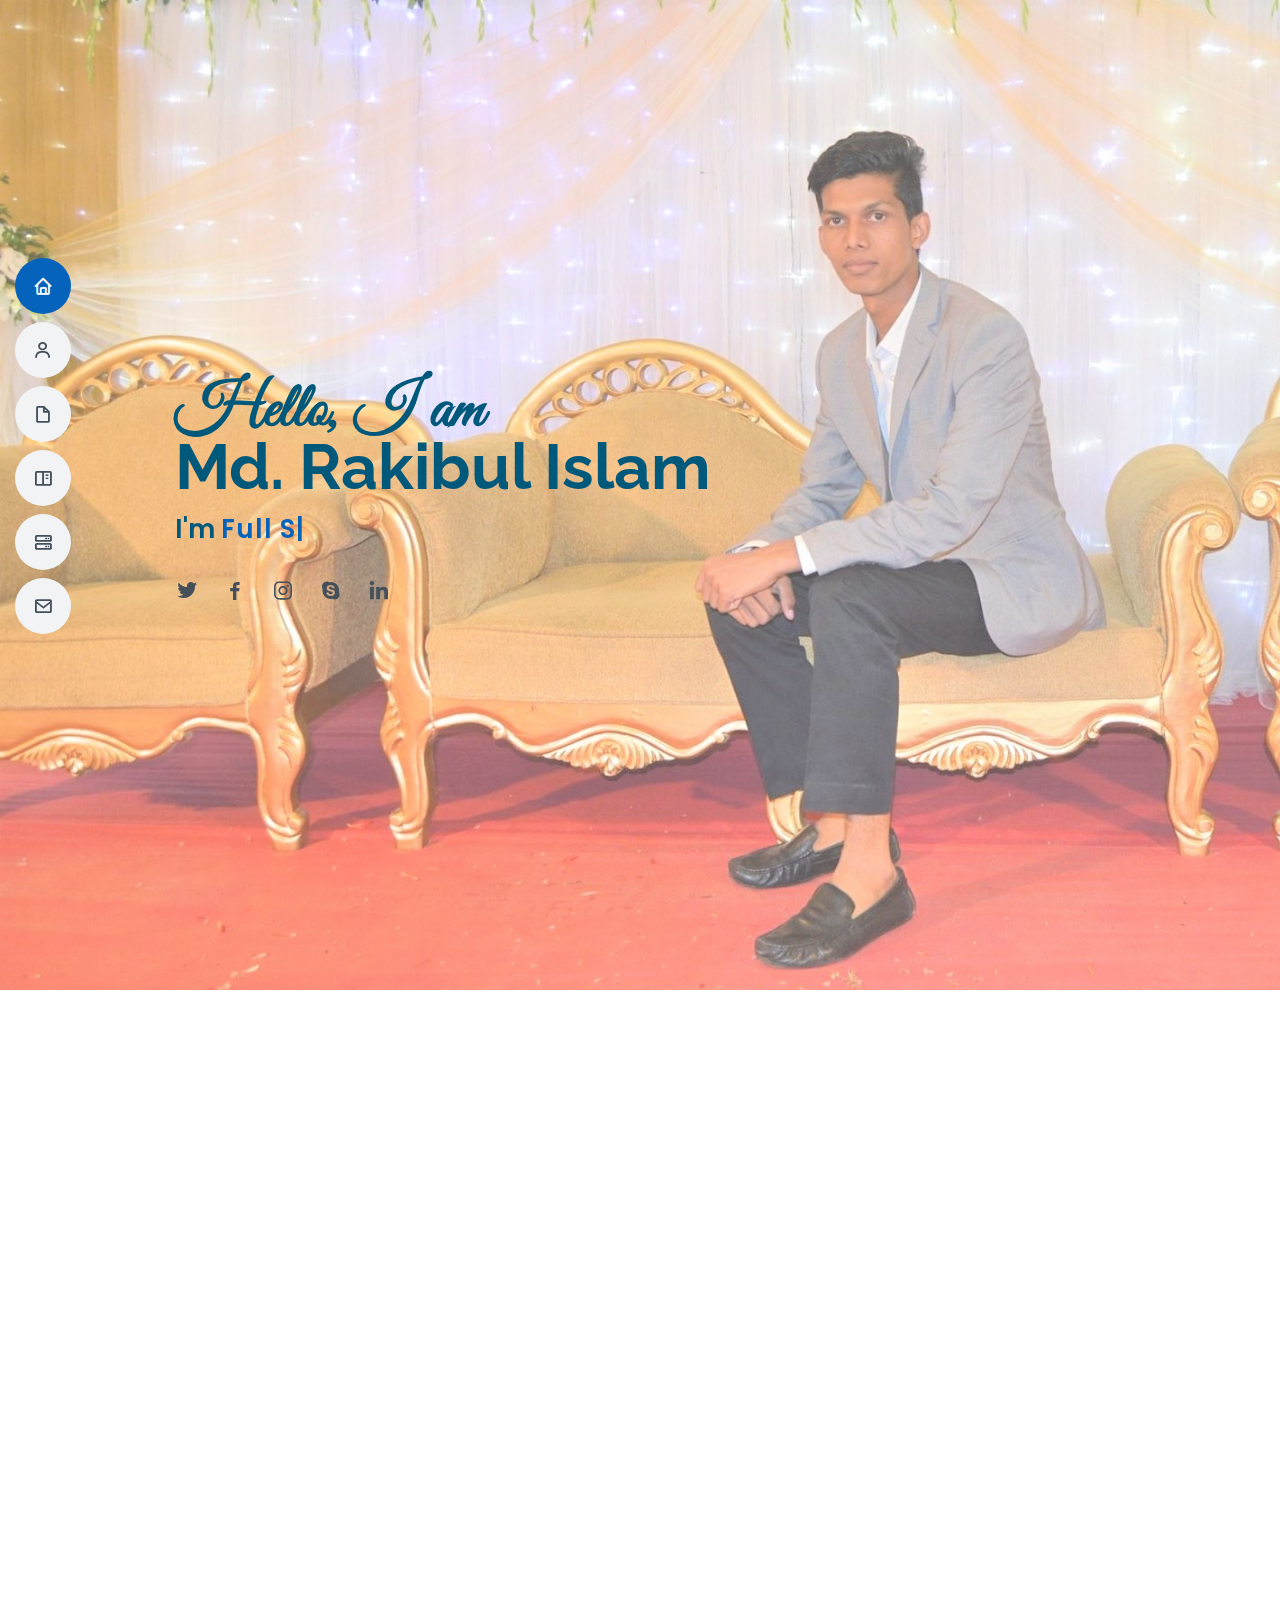
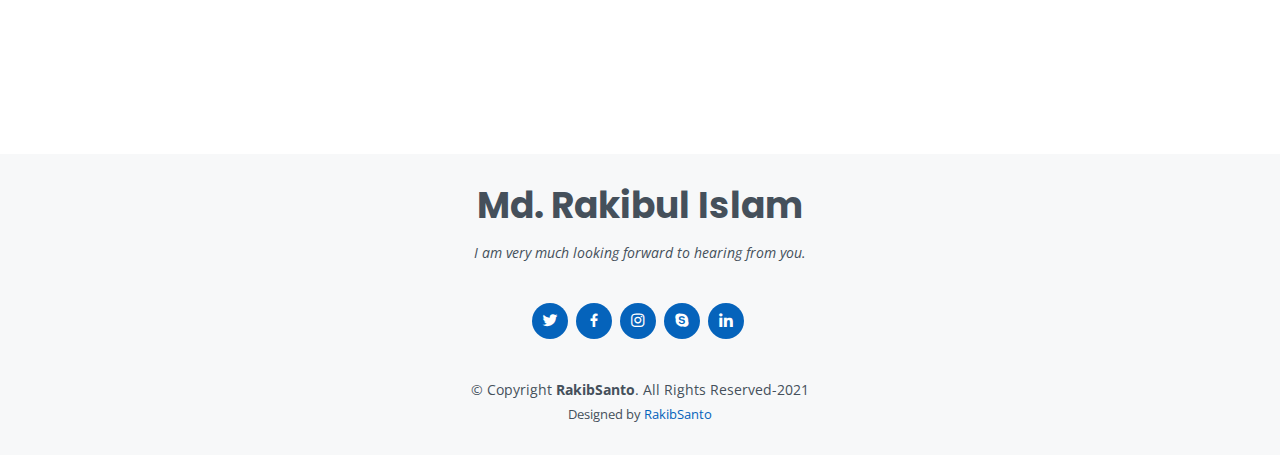
==== index.html @ c19b4ccf "first commit" ====
<!DOCTYPE html>
<html lang="en">

<head>
  <meta charset="utf-8">
  <meta content="width=device-width, initial-scale=1.0" name="viewport">

  <title>MD. RAKIBUL ISLAM's Personal Web Site | Full Stack Web Developer</title>
  <meta content="" name="description">
  <meta content="" name="keywords">

  <!-- Favicons -->
  <link href="assets/img/md3.png" rel="icon">
  <link href="assets/img/apple-touch-icon.png" rel="apple-touch-icon">

  <!-- Google Fonts -->
  <link href="https://fonts.googleapis.com/css?family=Open+Sans:300,300i,400,400i,600,600i,700,700i|Raleway:300,300i,400,400i,500,500i,600,600i,700,700i|Poppins:300,300i,400,400i,500,500i,600,600i,700,700i" rel="stylesheet">

  <!-- Vendor CSS Files -->
  <link href="assets/vendor/bootstrap/css/bootstrap.min.css" rel="stylesheet">
  <link href="assets/vendor/icofont/icofont.min.css" rel="stylesheet">
  <link href="assets/vendor/boxicons/css/boxicons.min.css" rel="stylesheet">
  <link href="assets/vendor/venobox/venobox.css" rel="stylesheet">
  <link href="assets/vendor/owl.carousel/assets/owl.carousel.min.css" rel="stylesheet">
  <link href="assets/vendor/aos/aos.css" rel="stylesheet">

  <!-- Template Main CSS File -->
  <link href="assets/css/style.css" rel="stylesheet">

  <!-- =======================================================
  * Template Name: MyResume - v2.2.1
  * Template URL: https://bootstrapmade.com/free-html-bootstrap-template-my-resume/
  * Author: BootstrapMade.com
  * License: https://bootstrapmade.com/license/
  ======================================================== -->
</head>

<body>

  <!-- ======= Mobile nav toggle button ======= -->
  <button type="button" class="mobile-nav-toggle d-xl-none"><i class="icofont-navigation-menu"></i></button>

  <!-- ======= Header ======= -->
  <header id="header" class="d-flex flex-column justify-content-center">

    <nav class="nav-menu">
      <ul>
        <li class="active"><a href="#hero"><i class="bx bx-home"></i> <span>Home</span></a></li>
        <li><a href="#about"><i class="bx bx-user"></i> <span>About</span></a></li>
        <li><a href="#resume"><i class="bx bx-file-blank"></i> <span>Resume</span></a></li>
        <li><a href="#portfolio"><i class="bx bx-book-content"></i> <span>Portfolio</span></a></li>
        <li><a href="#services"><i class="bx bx-server"></i> <span>Services</span></a></li>
        <li><a href="#contact"><i class="bx bx-envelope"></i> <span>Contact</span></a></li>
      </ul>
    </nav><!-- .nav-menu -->

  </header><!-- End Header -->

  <!-- ======= Hero Section ======= -->
  <section id="hero" class="d-flex flex-column justify-content-center">
    <div class="container" data-aos="zoom-in" data-aos-delay="100">
	  <h1 class="custom-font">Hello, I am</h1>
      <h1>Md. Rakibul Islam</h1>
      <p>I'm <span class="typed" data-typed-items="Full Stack Web Developer,Freelancer"></span></p>
      <div class="social-links">
        <a href="https://twitter.com/md_rakibsanto" class="twitter"><i class="bx bxl-twitter"></i></a>
        <a href="https://www.facebook.com/md.rakibsanto" class="facebook"><i class="bx bxl-facebook"></i></a>
        <a href="https://www.instagram.com/md.rakibsanto/" class="instagram"><i class="bx bxl-instagram"></i></a>
        <a href="https://join.skype.com/invite/HzuZ9DyYWOOT" class="google-plus"><i class="bx bxl-skype"></i></a>
        <a href="https://www.linkedin.com/in/md-rakibsanto-10a725193/" class="linkedin"><i class="bx bxl-linkedin"></i></a>
      </div>
    </div>
  </section><!-- End Hero -->

  <main id="main">

    <!-- ======= About Section ======= -->
    <section id="about" class="about">
      <div class="container" data-aos="fade-up">

        <div class="section-title">
          <h2>About</h2>
          <p>I am a Full Stack Web Developer from Bangladesh, with a strong focus in Web Developing with PHP, HTML, CSS, Bootstrap, Scripting with JavaScript, jQuery, AJAX, JSON, Laravel Framework. Graphics Designing Essentials for Web Developers. Search Engine Optimization Essentials for Web Developers. Social Media Integration Essentials for Web Developers. MySQL Database Development. Core PHP with Object-Oriented Programming. PDO for Advanced Database Connection and Query Processing.</p>
        </div>

        <div class="row">
          <div class="col-lg-4">
            <img src="assets/img/rakib1.jpg" class="img-fluid" alt="">
          </div>
          <div class="col-lg-8 pt-4 pt-lg-0 content">
            <h3> Full Stack Web Developer.</h3>
            <br/>
            <div class="row">
              <div class="col-lg-6">
                <ul>
                  <li><i class="icofont-rounded-right"></i> <strong>Birthday:</strong> 5 January 1998</li>
                  <li><i class="icofont-rounded-right"></i> <strong>Website:</strong><a href="#"> www.rakibsanto.com</a></li>
                  <li><i class="icofont-rounded-right"></i> <strong>Phone:</strong> 01785094892</li>
                  <li><i class="icofont-rounded-right"></i> <strong>City:</strong> Mohammadpur, Dhaka, Bangladesh</li>
                </ul>
              </div>
              <div class="col-lg-6">
                <ul>
                  <li><i class="icofont-rounded-right"></i> <strong>Age:</strong> 23</li>
                  <li><i class="icofont-rounded-right"></i> <strong>Degree:</strong> B.Sc</li>
                  <li><i class="icofont-rounded-right"></i> <strong>Email:</strong> rakibsanto1998@gmail.com</li>
                  <li><i class="icofont-rounded-right"></i> <strong>Freelance:</strong> Available</li>
                </ul>
              </div>
            </div>
            <p>
              I love to get new experiences and always learn from my surroundings. I've done some projects . I looking forward to any opportunities and challenges.
            </p>
          </div>
        </div>

      </div>
    </section><!-- End About Section -->

    <!-- ======= Facts Section ======= -->
    <section id="facts" class="facts">
      <div class="container" data-aos="fade-up">

        <div class="section-title">
          <h2>Facts</h2>
        </div>

        <div class="row">

          <div class="col-lg-3 col-md-6">
            <div class="count-box">
              <i class="icofont-simple-smile"></i>
              <span data-toggle="counter-up">12</span>
              <p>Happy Clients</p>
            </div>
          </div>

          <div class="col-lg-3 col-md-6 mt-5 mt-md-0">
            <div class="count-box">
              <i class="icofont-document-folder"></i>
              <span data-toggle="counter-up">5</span>
              <p>Projects</p>
            </div>
          </div>

          <div class="col-lg-3 col-md-6 mt-5 mt-lg-0">
            <div class="count-box">
              <i class="icofont-live-support"></i>
              <span data-toggle="counter-up">200</span>
              <p>Hours Of Support</p>
            </div>
          </div>

          <div class="col-lg-3 col-md-6 mt-5 mt-lg-0">
            <div class="count-box">
              <i class="icofont-users-alt-5"></i>
              <span data-toggle="counter-up">2</span>
              <p>Hard Workers</p>
            </div>
          </div>

        </div>

      </div>
    </section><!-- End Facts Section -->

    <!-- ======= Skills Section ======= -->
    <section id="skills" class="skills section-bg">
      <div class="container" data-aos="fade-up">

        <div class="section-title">
          <h2>Skills</h2>
        </div>

        <div class="row skills-content">

          <div class="col-lg-6">

            <div class="progress">
              <span class="skill">HTML <i class="val">90%</i></span>
              <div class="progress-bar-wrap">
                <div class="progress-bar" role="progressbar" aria-valuenow="90" aria-valuemin="0" aria-valuemax="100"></div>
              </div>
            </div>

            <div class="progress">
              <span class="skill">CSS <i class="val">90%</i></span>
              <div class="progress-bar-wrap">
                <div class="progress-bar" role="progressbar" aria-valuenow="90" aria-valuemin="0" aria-valuemax="100"></div>
              </div>
            </div>

            <div class="progress">
              <span class="skill">JavaScript <i class="val">75%</i></span>
              <div class="progress-bar-wrap">
                <div class="progress-bar" role="progressbar" aria-valuenow="75" aria-valuemin="0" aria-valuemax="100"></div>
              </div>
            </div>
			
			<div class="progress">
              <span class="skill">Bootstrap <i class="val">80%</i></span>
              <div class="progress-bar-wrap">
                <div class="progress-bar" role="progressbar" aria-valuenow="80" aria-valuemin="0" aria-valuemax="100"></div>
              </div>
            </div>
			
			<div class="progress">
              <span class="skill">JQuary <i class="val">70%</i></span>
              <div class="progress-bar-wrap">
                <div class="progress-bar" role="progressbar" aria-valuenow="70" aria-valuemin="0" aria-valuemax="100"></div>
              </div>
            </div>

          </div>

          <div class="col-lg-6">

            <div class="progress">
              <span class="skill">PHP <i class="val">80%</i></span>
              <div class="progress-bar-wrap">
                <div class="progress-bar" role="progressbar" aria-valuenow="80" aria-valuemin="0" aria-valuemax="100"></div>
              </div>
            </div>
			
			<div class="progress">
              <span class="skill">MySQL <i class="val">80%</i></span>
              <div class="progress-bar-wrap">
                <div class="progress-bar" role="progressbar" aria-valuenow="80" aria-valuemin="0" aria-valuemax="100"></div>
              </div>
            </div>
			
			<div class="progress">
              <span class="skill">Laravel Framework <i class="val">75%</i></span>
              <div class="progress-bar-wrap">
                <div class="progress-bar" role="progressbar" aria-valuenow="75" aria-valuemin="0" aria-valuemax="100"></div>
              </div>
            </div>

            <div class="progress">
              <span class="skill">WordPress/CMS <i class="val">90%</i></span>
              <div class="progress-bar-wrap">
                <div class="progress-bar" role="progressbar" aria-valuenow="90" aria-valuemin="0" aria-valuemax="100"></div>
              </div>
            </div>

            <div class="progress">
              <span class="skill">Photoshop <i class="val">70%</i></span>
              <div class="progress-bar-wrap">
                <div class="progress-bar" role="progressbar" aria-valuenow="70" aria-valuemin="0" aria-valuemax="100"></div>
              </div>
            </div>

          </div>

        </div>
		
      </div>
	  
	  <section id="skills" class="skills section-bg">
		<div class="container" data-aos="fade-up">

			<div class="section-title">
				<h2>Language Skills</h2>
			</div>
			
			<div class="row skills-content">

				<div class="col-lg-4">

					<div class="progress">
						<span class="skill">Bangla <i class="val">100%</i></span>
						<div class="progress-bar-wrap">
						<div class="progress-bar" role="progressbar" aria-valuenow="100" aria-valuemin="0" aria-valuemax="100"></div>
						</div>
					</div>
				</div>
				
				<div class="col-lg-4">

					<div class="progress">
						<span class="skill">English <i class="val">80%</i></span>
						<div class="progress-bar-wrap">
						<div class="progress-bar" role="progressbar" aria-valuenow="80" aria-valuemin="0" aria-valuemax="100"></div>
						</div>
					</div>
				</div>
				
				<div class="col-lg-4">

					<div class="progress">
						<span class="skill">Hindi <i class="val">60%</i></span>
						<div class="progress-bar-wrap">
						<div class="progress-bar" role="progressbar" aria-valuenow="60" aria-valuemin="0" aria-valuemax="100"></div>
						</div>
					</div>
				</div>
				
			</div>
			
		</div>
    </section><!-- End Skills Section -->

    <!-- ======= Resume Section ======= -->
    <section id="resume" class="resume">
      <div class="container" data-aos="fade-up">

        <div class="section-title">
          <h2>Resume</h2>
        </div>

        <div class="row">
			<div class="col-lg-6">
				
				<h3 class="resume-title">Education</h3>
				<div class="resume-item">
					<h4>Bachelor of Science</h4>
					<h5>2017 - 2021</h5>
					<p><em>Bangladesh University</em></p>
					<p>Computer Science & Engineering</p>
					<p>CGPA- 3.75</p>
				</div>
				<div class="resume-item">
					<h4>H.S.C</h4>
					<h5>2014 - 2016</h5>
					<p><em>Shahid Bulbul Govt. College, Pabna</em></p>
					<p>Science</p>
					<p>GPA- 4.42</p>
				</div>
				<div class="resume-item">
					<h4>S.S.C</h4>
					<h5>2009 - 2014</h5>
					<p><em>Manikhat High School, Pabna</em></p>
					<p>Science</p>
					<p>GPA- 4.56</p>
				</div>
			</div>
          <div class="col-lg-6">
            <h3 class="resume-title">Professional Training</h3>
            <div class="resume-item">
              <h4>Web Development</h4>
              <h5>2021 - Present</h5>
              <p><em>PeopleNtech </em></p>
              <p><em>Duration : 6 Months </em></p>
            </div>
			<h3 class="resume-title">Professional Course</h3>
            <div class="resume-item">
              <h4>Introduction to Web Development</h4>
              <h5>2021 - Present</h5>
              <p><em>Coursera</em></p>
              <p><em>Offered by- UNIVERSITY OF CALIFORNIA </em></p>
              <p><em>Duration : 1 Months </em></p>
            </div>
			
			<div class="resume-item">
              <h4>Programming for Everybody (Getting Started with Python)</h4>
              <h5>2020</h5>
              <p><em>Coursera</em></p>
              <p><em>Offered by- UNIVERSITY OF MICHIGAN </em></p>
              <p><em>Duration : 3 Months </em></p>
            </div>
            
          </div>
        </div>

      </div>
    </section><!-- End Resume Section -->

    <!-- ======= Portfolio Section ======= -->
    <section id="portfolio" class="portfolio section-bg">
      <div class="container" data-aos="fade-up">

        <div class="section-title">
          <h2>Portfolio</h2>
          <p>All the Project is here that i complete yet.</p>
        </div>

        <div class="row">
          <div class="col-lg-12 d-flex justify-content-center" data-aos="fade-up" data-aos-delay="100">
            <ul id="portfolio-flters">
              <li data-filter="*" class="filter-active">All</li>
              <li data-filter=".filter-app">HTML/CSS</li>
              <li data-filter=".filter-card">PYTHON</li>
              <li data-filter=".filter-web">PHP</li>
            </ul>
          </div>
        </div>

        <div class="row portfolio-container" data-aos="fade-up" data-aos-delay="200">

          <div class="col-lg-4 col-md-6 portfolio-item filter-app">
            <div class="portfolio-wrap">
              <img src="assets/img/portfolio/template.jpg" class="img-fluid" alt="">
              <div class="portfolio-info">
                <h4>HTML TEMPLATE</h4>
                <p>HTML/CSS</p>
                <div class="portfolio-links">
                  <a href="assets/img/portfolio/template.jpg" data-gall="portfolioGallery" class="venobox" title="HTML/CSS"><i class="bx bx-plus"></i></a>
                  <a href="portfolio-details.html" data-gall="portfolioDetailsGallery" data-vbtype="iframe" class="venobox" title="Portfolio Details"><i class="bx bx-link"></i></a>
                </div>
              </div>
            </div>
          </div>

          <div class="col-lg-4 col-md-6 portfolio-item filter-card">
            <div class="portfolio-wrap">
              <img src="assets/img/portfolio/jarvis.jpg" class="img-fluid" alt="">
              <div class="portfolio-info">
                <h4>JARVIS</h4>
                <p>PYTHON</p>
                <div class="portfolio-links">
                  <a href="assets/img/portfolio/jarvis.jpg" data-gall="portfolioGallery" class="venobox" title="PYTHON"><i class="bx bx-plus"></i></a>
                  <a href="portfolio-details1.html" data-gall="portfolioDetailsGallery" data-vbtype="iframe" class="venobox" title="Portfolio Details"><i class="bx bx-link"></i></a>
                </div>
              </div>
            </div>
          </div>

          <div class="col-lg-4 col-md-6 portfolio-item filter-card">
            <div class="portfolio-wrap">
              <img src="assets/img/portfolio/tic-tac-toe.jpg" class="img-fluid" alt="">
              <div class="portfolio-info">
                <h4>TIC TAC TOE</h4>
                <p>PYTHON</p>
                <div class="portfolio-links">
                  <a href="assets/img/portfolio/tic-tac-toe.jpg" data-gall="portfolioGallery" class="venobox" title="PYTHON"><i class="bx bx-plus"></i></a>
                  <a href="portfolio-details2.html" data-gall="portfolioDetailsGallery" data-vbtype="iframe" class="venobox" title="Portfolio Details"><i class="bx bx-link"></i></a>
                </div>
              </div>
            </div>
          </div>

          <div class="col-lg-4 col-md-6 portfolio-item filter-card">
            <div class="portfolio-wrap">
              <img src="assets/img/portfolio/real_time_object_detection.jpg" class="img-fluid" alt="">
              <div class="portfolio-info">
                <h4>OBJECT DECTECTION</h4>
                <p>PYTHON</p>
                <div class="portfolio-links">
                  <a href="assets/img/portfolio/real_time_object_detection.jpg" data-gall="portfolioGallery" class="venobox" title="PYTHON"><i class="bx bx-plus"></i></a>
                  <a href="portfolio-details3.html" data-gall="portfolioDetailsGallery" data-vbtype="iframe" class="venobox" title="Portfolio Details"><i class="bx bx-link"></i></a>
                </div>
              </div>
            </div>
          </div>

        </div>

      </div>
    </section><!-- End Portfolio Section -->

    <!-- ======= Services Section ======= -->
    <section id="services" class="services">
      <div class="container" data-aos="fade-up">

        <div class="section-title">
          <h2>Services</h2>
          <p></p>
        </div>

        <div class="row">

          <div class="col-lg-4 col-md-6 d-flex align-items-stretch" data-aos="zoom-in" data-aos-delay="100">
            <div class="icon-box iconbox-blue">
              <div class="icon">
                <svg width="100" height="100" viewBox="0 0 600 600" xmlns="http://www.w3.org/2000/svg">
                  <path stroke="none" stroke-width="0" fill="#f5f5f5" d="M300,521.0016835830174C376.1290562159157,517.8887921683347,466.0731472004068,529.7835943286574,510.70327084640275,468.03025145048787C554.3714126377745,407.6079735673963,508.03601936045806,328.9844924480964,491.2728898941984,256.3432110539036C474.5976632858925,184.082847569629,479.9380746630129,96.60480741107993,416.23090153303,58.64404602377083C348.86323505073057,18.502131276798302,261.93793281208167,40.57373210992963,193.5410806939664,78.93577620505333C130.42746243093433,114.334589627462,98.30271207620316,179.96522072025542,76.75703585869454,249.04625023123273C51.97151888228291,328.5150500222984,13.704378332031375,421.85034740162234,66.52175969318436,486.19268352777647C119.04800174914682,550.1803526380478,217.28368757567262,524.383925680826,300,521.0016835830174"></path>
                </svg>
                <i class="bx bxl-dribbble"></i>
              </div>
              <h4><a href="">Lorem Ipsum</a></h4>
              <p>Voluptatum deleniti atque corrupti quos dolores et quas molestias excepturi</p>
            </div>
          </div>

          <div class="col-lg-4 col-md-6 d-flex align-items-stretch mt-4 mt-md-0" data-aos="zoom-in" data-aos-delay="200">
            <div class="icon-box iconbox-orange ">
              <div class="icon">
                <svg width="100" height="100" viewBox="0 0 600 600" xmlns="http://www.w3.org/2000/svg">
                  <path stroke="none" stroke-width="0" fill="#f5f5f5" d="M300,582.0697525312426C382.5290701553225,586.8405444964366,449.9789794690241,525.3245884688669,502.5850820975895,461.55621195738473C556.606425686781,396.0723002908107,615.8543463187945,314.28637112970534,586.6730223649479,234.56875336149918C558.9533121215079,158.8439757836574,454.9685369536778,164.00468322053177,381.49747125262974,130.76875717737553C312.15926192815925,99.40240125094834,248.97055460311594,18.661163978235184,179.8680185752513,50.54337015887873C110.5421016452524,82.52863877960104,119.82277516462835,180.83849132639028,109.12597500060166,256.43424936330496C100.08760227029461,320.3096726198365,92.17705696193138,384.0621239912766,124.79988738764834,439.7174275375508C164.83382741302287,508.01625554203684,220.96474134820875,577.5009287672846,300,582.0697525312426"></path>
                </svg>
                <i class="bx bx-file"></i>
              </div>
              <h4><a href="">Sed Perspiciatis</a></h4>
              <p>Duis aute irure dolor in reprehenderit in voluptate velit esse cillum dolore</p>
            </div>
          </div>

          <div class="col-lg-4 col-md-6 d-flex align-items-stretch mt-4 mt-lg-0" data-aos="zoom-in" data-aos-delay="300">
            <div class="icon-box iconbox-pink">
              <div class="icon">
                <svg width="100" height="100" viewBox="0 0 600 600" xmlns="http://www.w3.org/2000/svg">
                  <path stroke="none" stroke-width="0" fill="#f5f5f5" d="M300,541.5067337569781C382.14930387511276,545.0595476570109,479.8736841581634,548.3450877840088,526.4010558755058,480.5488172755941C571.5218469581645,414.80211281144784,517.5187510058486,332.0715597781072,496.52539010469104,255.14436215662573C477.37192572678356,184.95920475031193,473.57363656557914,105.61284051026155,413.0603344069578,65.22779650032875C343.27470386102294,18.654635553484475,251.2091493199835,5.337323636656869,175.0934190732945,40.62881213300186C97.87086631185822,76.43348514350839,51.98124368387456,156.15599469081315,36.44837278890362,239.84606092416172C21.716077023791087,319.22268207091537,43.775223500013084,401.1760424656574,96.891909868211,461.97329694683043C147.22146801428983,519.5804099606455,223.5754009179313,538.201503339737,300,541.5067337569781"></path>
                </svg>
                <i class="bx bx-tachometer"></i>
              </div>
              <h4><a href="">Magni Dolores</a></h4>
              <p>Excepteur sint occaecat cupidatat non proident, sunt in culpa qui officia</p>
            </div>
          </div>

          <div class="col-lg-4 col-md-6 d-flex align-items-stretch mt-4" data-aos="zoom-in" data-aos-delay="100">
            <div class="icon-box iconbox-yellow">
              <div class="icon">
                <svg width="100" height="100" viewBox="0 0 600 600" xmlns="http://www.w3.org/2000/svg">
                  <path stroke="none" stroke-width="0" fill="#f5f5f5" d="M300,503.46388370962813C374.79870501325706,506.71871716319447,464.8034551963731,527.1746412648533,510.4981551193396,467.86667711651364C555.9287308511215,408.9015244558933,512.6030010748507,327.5744911775523,490.211057578863,256.5855673507754C471.097692560561,195.9906835881958,447.69079081568157,138.11976852964426,395.19560036434837,102.3242989838813C329.3053358748298,57.3949838291264,248.02791733380457,8.279543830951368,175.87071277845988,42.242879143198664C103.41431057327972,76.34704239035025,93.79494320519305,170.9812938413882,81.28167332365135,250.07896920659033C70.17666984294237,320.27484674793965,64.84698225790005,396.69656628748305,111.28512138212992,450.4950937839243C156.20124167950087,502.5303643271138,231.32542653798444,500.4755392045468,300,503.46388370962813"></path>
                </svg>
                <i class="bx bx-layer"></i>
              </div>
              <h4><a href="">Nemo Enim</a></h4>
              <p>At vero eos et accusamus et iusto odio dignissimos ducimus qui blanditiis</p>
            </div>
          </div>

          <div class="col-lg-4 col-md-6 d-flex align-items-stretch mt-4" data-aos="zoom-in" data-aos-delay="200">
            <div class="icon-box iconbox-red">
              <div class="icon">
                <svg width="100" height="100" viewBox="0 0 600 600" xmlns="http://www.w3.org/2000/svg">
                  <path stroke="none" stroke-width="0" fill="#f5f5f5" d="M300,532.3542879108572C369.38199826031484,532.3153073249985,429.10787420159085,491.63046689027357,474.5244479745417,439.17860296908856C522.8885846962883,383.3225815378663,569.1668002868075,314.3205725914397,550.7432151929288,242.7694973846089C532.6665558377875,172.5657663291529,456.2379748765914,142.6223662098291,390.3689995646985,112.34683881706744C326.66090330228417,83.06452184765237,258.84405631176094,53.51806209861945,193.32584062364296,78.48882559362697C121.61183558270385,105.82097193414197,62.805066853699245,167.19869350419734,48.57481801355237,242.6138429142374C34.843463184063346,315.3850353017275,76.69343916112496,383.4422959591041,125.22947124332185,439.3748458443577C170.7312796277747,491.8107796887764,230.57421082200815,532.3932930995766,300,532.3542879108572"></path>
                </svg>
                <i class="bx bx-slideshow"></i>
              </div>
              <h4><a href="">Dele Cardo</a></h4>
              <p>Quis consequatur saepe eligendi voluptatem consequatur dolor consequuntur</p>
            </div>
          </div>

          <div class="col-lg-4 col-md-6 d-flex align-items-stretch mt-4" data-aos="zoom-in" data-aos-delay="300">
            <div class="icon-box iconbox-teal">
              <div class="icon">
                <svg width="100" height="100" viewBox="0 0 600 600" xmlns="http://www.w3.org/2000/svg">
                  <path stroke="none" stroke-width="0" fill="#f5f5f5" d="M300,566.797414625762C385.7384707136149,576.1784315230908,478.7894351017131,552.8928747891023,531.9192734346935,484.94944893311C584.6109503024035,417.5663521118492,582.489472248146,322.67544863468447,553.9536738515405,242.03673114598146C529.1557734026468,171.96086150256528,465.24506316201064,127.66468636344209,395.9583748389544,100.7403814666027C334.2173773831606,76.7482773500951,269.4350130405921,84.62216499799875,207.1952322260088,107.2889140133804C132.92018162631612,134.33871894543012,41.79353780512637,160.00259165414826,22.644507872594943,236.69541883565114C3.319112789854554,314.0945973066697,72.72355303640163,379.243833228382,124.04198916343866,440.3218312028393C172.9286146004772,498.5055451809895,224.45579914871206,558.5317968840102,300,566.797414625762"></path>
                </svg>
                <i class="bx bx-arch"></i>
              </div>
              <h4><a href="">Divera Don</a></h4>
              <p>Modi nostrum vel laborum. Porro fugit error sit minus sapiente sit aspernatur</p>
            </div>
          </div>

        </div>

      </div>
    </section><!-- End Services Section -->

    <!-- ======= Testimonials Section ======= -->
    <section id="testimonials" class="testimonials section-bg">
      <div class="container" data-aos="fade-up">

        <div class="section-title">
          <h2>Testimonials</h2>
        </div>

        <div class="owl-carousel testimonials-carousel" data-aos="zoom-in" data-aos-delay="100">

          <div class="testimonial-item">
            <img src="assets/img/testimonials/fagun.jpg" class="testimonial-img" alt="">
            <h3>Mejbaur Bahar Fagun</h3>
            <h4>Ceo &amp; Founder</h4>
            <h4>Fagun Himel Transport Agency</h4>
            <p>
              <i class="bx bxs-quote-alt-left quote-icon-left"></i>
             You made it so simple. My new site is so much faster and easier to work with than my old site. I just choose the page, make the change and click save. Thank You So Much.!
              <i class="bx bxs-quote-alt-right quote-icon-right"></i>
            </p>
          </div>

          <div class="testimonial-item">
            <img src="assets/img/testimonials/saidur.jpg" class="testimonial-img" alt="">
            <h3>Md. Saidur Rahman</h3>
            <h4>Ceo &amp; Founder</h4>
            <p>
              <i class="bx bxs-quote-alt-left quote-icon-left"></i>
              You are rock on  the web site project. Thanks so much doing this job
              <i class="bx bxs-quote-alt-right quote-icon-right"></i>
            </p>
          </div>

        </div>

      </div>
    </section><!-- End Testimonials Section -->

    <!-- ======= Contact Section ======= -->
    <section id="contact" class="contact">
      <div class="container" data-aos="fade-up">

        <div class="section-title">
          <h2>Contact</h2>
        </div>

        <div class="row mt-1">

          <div class="col-lg-4">
            <div class="info">
              <div class="address">
                <i class="icofont-google-map"></i>
                <h4>Location:</h4>
                <p>Mohammadpur, Dhaka-1207</p>
              </div>

              <div class="email">
                <i class="icofont-envelope"></i>
                <h4>Email:</h4>
                <p>rakibsanto1998@gmail.com</p>
              </div>

              <div class="phone">
                <i class="icofont-phone"></i>
                <h4>Call:</h4>
                <p>+88 01785094892</p>
              </div>

            </div>

          </div>

          <div class="col-lg-8 mt-5 mt-lg-0">

            <form action="forms/contact.php" method="post" role="form" class="php-email-form">
              <div class="form-row">
                <div class="col-md-6 form-group">
                  <input type="text" name="name" class="form-control" id="name" placeholder="Your Name" data-rule="minlen:4" data-msg="Please enter at least 4 chars" />
                  <div class="validate"></div>
                </div>
                <div class="col-md-6 form-group">
                  <input type="email" class="form-control" name="email" id="email" placeholder="Your Email" data-rule="email" data-msg="Please enter a valid email" />
                  <div class="validate"></div>
                </div>
              </div>
              <div class="form-group">
                <input type="text" class="form-control" name="subject" id="subject" placeholder="Subject" data-rule="minlen:4" data-msg="Please enter at least 8 chars of subject" />
                <div class="validate"></div>
              </div>
              <div class="form-group">
                <textarea class="form-control" name="message" rows="5" data-rule="required" data-msg="Please write something for us" placeholder="Message"></textarea>
                <div class="validate"></div>
              </div>
              <div class="mb-3">
                <div class="loading">Loading</div>
                <div class="error-message"></div>
                <div class="sent-message">Your message has been sent. Thank you!</div>
              </div>
              <div class="text-center"><button type="submit">Send Message</button></div>
            </form>

          </div>

        </div>

      </div>
    </section><!-- End Contact Section -->

  </main><!-- End #main -->

  <!-- ======= Footer ======= -->
  <footer id="footer">
    <div class="container">
      <h3>Md. Rakibul Islam</h3>
      <p>I am very much looking forward to hearing from you.</p>
      <div class="social-links">
        <a href="https://twitter.com/md_rakibsanto" class="twitter"><i class="bx bxl-twitter"></i></a>
        <a href="https://www.facebook.com/md.rakibsanto" class="facebook"><i class="bx bxl-facebook"></i></a>
        <a href="https://www.instagram.com/md.rakibsanto/" class="instagram"><i class="bx bxl-instagram"></i></a>
        <a href="https://join.skype.com/invite/HzuZ9DyYWOOT" class="google-plus"><i class="bx bxl-skype"></i></a>
        <a href="https://www.linkedin.com/in/md-rakibsanto-10a725193/" class="linkedin"><i class="bx bxl-linkedin"></i></a>
      </div>
      <div class="copyright">
        &copy; Copyright <strong><span>RakibSanto</span></strong>. All Rights Reserved-2021
      </div>
      <div class="credits">
        <!-- All the links in the footer should remain intact. -->
        <!-- You can delete the links only if you purchased the pro version. -->
        <!-- Licensing information: [license-url] -->
        <!-- Purchase the pro version with working PHP/AJAX contact form: https://bootstrapmade.com/free-html-bootstrap-template-my-resume/ -->
        Designed by <a href="#">RakibSanto</a>
      </div>
    </div>
  </footer><!-- End Footer -->

  <a href="#" class="back-to-top"><i class="bx bx-up-arrow-alt"></i></a>
  <div id="preloader"></div>

  <!-- Vendor JS Files -->
  <script src="assets/vendor/jquery/jquery.min.js"></script>
  <script src="assets/vendor/bootstrap/js/bootstrap.bundle.min.js"></script>
  <script src="assets/vendor/jquery.easing/jquery.easing.min.js"></script>
  <script src="assets/vendor/php-email-form/validate.js"></script>
  <script src="assets/vendor/waypoints/jquery.waypoints.min.js"></script>
  <script src="assets/vendor/counterup/counterup.min.js"></script>
  <script src="assets/vendor/isotope-layout/isotope.pkgd.min.js"></script>
  <script src="assets/vendor/venobox/venobox.min.js"></script>
  <script src="assets/vendor/owl.carousel/owl.carousel.min.js"></script>
  <script src="assets/vendor/typed.js/typed.min.js"></script>
  <script src="assets/vendor/aos/aos.js"></script>

  <!-- Template Main JS File -->
  <script src="assets/js/main.js"></script>

</body>

</html>
---- assets/vendor/venobox/venobox.css ----
/* ------ venobox.css --------*/
.vbox-overlay *, .vbox-overlay *:before, .vbox-overlay *:after{
    -webkit-backface-visibility: hidden;
    -webkit-box-sizing:border-box;
    -moz-box-sizing:border-box;
    box-sizing:border-box;
}
.vbox-overlay * { 
    -webkit-backface-visibility: visible;
    backface-visibility: visible;
}
.vbox-overlay{
    display: -webkit-flex;
    display: flex;
    -webkit-flex-direction: column;
    flex-direction: column;
    -webkit-justify-content: center;
    justify-content: center;
    -webkit-align-items: center;
    align-items: center;
    position: fixed;
    left: 0;
    top: 0;
    bottom: 0;
    right: 0;
    z-index: 999999;
}

/* ----- navigation ----- */
.vbox-title{
    width: 100%;
    height: 40px;
    float: left;
    text-align: center;
    line-height: 28px;
    font-size: 12px;
    padding: 6px 50px;
    overflow: hidden;
    position: fixed;
    display: none;
    left: 0;
    z-index: 89;
}
.vbox-close{
    cursor: pointer;
    position: fixed;
    top: -1px;
    right: 0;
    width: 50px;
    height: 40px;
    padding: 6px;
    display: block;
    background-position:10px center;
    overflow: hidden;
    font-size: 24px;
    line-height: 1;
    text-align: center;
    z-index: 99;
}
.vbox-left{
    cursor: pointer;
    position: fixed;
    left: 0;
    height: 40px;
    overflow: hidden;
    line-height: 28px;
    font-size: 12px;
    z-index: 99;
    display: flex;
    align-items:center;
}
.vbox-num{
    display: inline-block;
    margin: 6px 0 6px 15px;
}
/* ----- Social share ----- */
.vbox-share{
    line-height: 28px;
    font-size: 12px;
    overflow: hidden;
    position: fixed;
    left: 0;
    z-index: 98;
    display: flex;
    align-items:center;
    justify-content: center;
    width: 100%;
    text-align: center;
}
.vbox-share svg{
    max-height: 28px;
    width: 28px;
    z-index: 10;
    margin-left: 12px;
    margin-top: 6px;
    margin-bottom: 6px;
    vertical-align: middle;
}


/* ----- navigation ARROWS ----- */
.vbox-next, .vbox-prev{
    position: fixed;
    top: 50%;
    margin-top: -15px;
    overflow: hidden;
    cursor: pointer;
    display: block;
    width: 45px;
    height: 45px;
    z-index: 99;
}
.vbox-next span, .vbox-prev span{
    position: relative;
    width: 20px;
    height: 20px;
    border: 2px solid transparent;
    border-top-color: #B6B6B6;
    border-right-color: #B6B6B6;
    text-indent: -100px;
    position: absolute;
    top: 8px;
    display: block;
}
.vbox-prev{
    left: 15px;
}
.vbox-next{
    right: 15px;
}
.vbox-prev span{
    left: 10px;
    -ms-transform: rotate(-135deg);
    -webkit-transform: rotate(-135deg);
    transform: rotate(-135deg);
}
.vbox-next span{
    -ms-transform: rotate(45deg);
    -webkit-transform: rotate(45deg);
    transform: rotate(45deg);
    right: 10px;
}
/* ------- inline window ------ */
.vbox-inline{
    width: 420px;
    height: 315px;
    height: 70vh;
    padding: 10px;
    background: #fff;
    margin: 0 auto;
    overflow: auto;
    text-align: left;
}
/* ------- Video & iFrames window ------ */
.venoframe{
    max-width: 100%;
    width: 100%;
    border: none;
    width: 100%;
    height: 260px;
    height: 70vh;
}
.venoframe.vbvid{
    height: 260px;
}
@media (min-width: 768px) {
    .venoframe, .vbox-inline{
        width: 90%;
        height: 360px;
        height: 70vh;
    }
    .venoframe.vbvid{
        width: 640px;
        height: 360px;
    }
}
@media (min-width: 992px) {
    .venoframe, .vbox-inline{
        max-width: 1200px;
        width: 80%;
        height: 540px;
        height: 70vh;
    }
    .venoframe.vbvid{
        width: 960px;
        height: 540px;
    }
}
/* 
Please do NOT edit this part! 
or at least read this note: http://i.imgur.com/7C0ws9e.gif
*/
.vbox-open{
    overflow: hidden;
}
.vbox-container{
    position: absolute;
    left: 0;
    right: 0;
    top: 0;
    bottom: 0;
    overflow-x: hidden;
    overflow-y: scroll;
    overflow-scrolling: touch;
    -webkit-overflow-scrolling: touch;
    z-index: 20;
    max-height: 100%;

}

.vbox-content{
    text-align: center;
    float: left;
    width: 100%;
    position: relative;
    overflow: hidden;
    padding: 20px 4%;
}
.vbox-container img{
    max-width: 100%;
    height: auto;
}
.vbox-figlio{
    box-shadow: 0 0 12px rgba(0,0,0,0.19), 0 6px 6px rgba(0,0,0,0.23);
    max-width: 100%;
    text-align: initial;
}
img.vbox-figlio{
    -webkit-user-select: none;
-khtml-user-select: none;
-moz-user-select: none;
-o-user-select: none;
user-select: none;
}
.vbox-content.swipe-left{
    margin-left: -200px !important;
}
.vbox-content.swipe-right{
    margin-left: 200px !important;
}
.vbox-animated{
    webkit-transition: margin 300ms ease-out;
    transition: margin 300ms ease-out;
}

/* ---------- preloader ----------
 * SPINKIT 
 * http://tobiasahlin.com/spinkit/
-------------------------------- */
.sk-double-bounce,.sk-rotating-plane{width:40px;height:40px;margin:40px auto}.sk-rotating-plane{background-color:#333;-webkit-animation:sk-rotatePlane 1.2s infinite ease-in-out;animation:sk-rotatePlane 1.2s infinite ease-in-out}@-webkit-keyframes sk-rotatePlane{0%{-webkit-transform:perspective(120px) rotateX(0) rotateY(0);transform:perspective(120px) rotateX(0) rotateY(0)}50%{-webkit-transform:perspective(120px) rotateX(-180.1deg) rotateY(0);transform:perspective(120px) rotateX(-180.1deg) rotateY(0)}100%{-webkit-transform:perspective(120px) rotateX(-180deg) rotateY(-179.9deg);transform:perspective(120px) rotateX(-180deg) rotateY(-179.9deg)}}@keyframes sk-rotatePlane{0%{-webkit-transform:perspective(120px) rotateX(0) rotateY(0);transform:perspective(120px) rotateX(0) rotateY(0)}50%{-webkit-transform:perspective(120px) rotateX(-180.1deg) rotateY(0);transform:perspective(120px) rotateX(-180.1deg) rotateY(0)}100%{-webkit-transform:perspective(120px) rotateX(-180deg) rotateY(-179.9deg);transform:perspective(120px) rotateX(-180deg) rotateY(-179.9deg)}}.sk-double-bounce{position:relative}.sk-double-bounce .sk-child{width:100%;height:100%;border-radius:50%;background-color:#333;opacity:.6;position:absolute;top:0;left:0;-webkit-animation:sk-doubleBounce 2s infinite ease-in-out;animation:sk-doubleBounce 2s infinite ease-in-out}.sk-chasing-dots .sk-child,.sk-spinner-pulse,.sk-three-bounce .sk-child{background-color:#333;border-radius:100%}.sk-double-bounce .sk-double-bounce2{-webkit-animation-delay:-1s;animation-delay:-1s}@-webkit-keyframes sk-doubleBounce{0%,100%{-webkit-transform:scale(0);transform:scale(0)}50%{-webkit-transform:scale(1);transform:scale(1)}}@keyframes sk-doubleBounce{0%,100%{-webkit-transform:scale(0);transform:scale(0)}50%{-webkit-transform:scale(1);transform:scale(1)}}.sk-wave{margin:40px auto;width:50px;height:40px;text-align:center;font-size:10px}.sk-wave .sk-rect{background-color:#333;height:100%;width:6px;display:inline-block;-webkit-animation:sk-waveStretchDelay 1.2s infinite ease-in-out;animation:sk-waveStretchDelay 1.2s infinite ease-in-out}.sk-wave .sk-rect1{-webkit-animation-delay:-1.2s;animation-delay:-1.2s}.sk-wave .sk-rect2{-webkit-animation-delay:-1.1s;animation-delay:-1.1s}.sk-wave .sk-rect3{-webkit-animation-delay:-1s;animation-delay:-1s}.sk-wave .sk-rect4{-webkit-animation-delay:-.9s;animation-delay:-.9s}.sk-wave .sk-rect5{-webkit-animation-delay:-.8s;animation-delay:-.8s}@-webkit-keyframes sk-waveStretchDelay{0%,100%,40%{-webkit-transform:scaleY(.4);transform:scaleY(.4)}20%{-webkit-transform:scaleY(1);transform:scaleY(1)}}@keyframes sk-waveStretchDelay{0%,100%,40%{-webkit-transform:scaleY(.4);transform:scaleY(.4)}20%{-webkit-transform:scaleY(1);transform:scaleY(1)}}.sk-wandering-cubes{margin:40px auto;width:40px;height:40px;position:relative}.sk-wandering-cubes .sk-cube{background-color:#333;width:10px;height:10px;position:absolute;top:0;left:0;-webkit-animation:sk-wanderingCube 1.8s ease-in-out -1.8s infinite both;animation:sk-wanderingCube 1.8s ease-in-out -1.8s infinite both}.sk-chasing-dots,.sk-spinner-pulse{width:40px;height:40px;margin:40px auto}.sk-wandering-cubes .sk-cube2{-webkit-animation-delay:-.9s;animation-delay:-.9s}@-webkit-keyframes sk-wanderingCube{0%{-webkit-transform:rotate(0);transform:rotate(0)}25%{-webkit-transform:translateX(30px) rotate(-90deg) scale(.5);transform:translateX(30px) rotate(-90deg) scale(.5)}50%{-webkit-transform:translateX(30px) translateY(30px) rotate(-179deg);transform:translateX(30px) translateY(30px) rotate(-179deg)}50.1%{-webkit-transform:translateX(30px) translateY(30px) rotate(-180deg);transform:translateX(30px) translateY(30px) rotate(-180deg)}75%{-webkit-transform:translateX(0) translateY(30px) rotate(-270deg) scale(.5);transform:translateX(0) translateY(30px) rotate(-270deg) scale(.5)}100%{-webkit-transform:rotate(-360deg);transform:rotate(-360deg)}}@keyframes sk-wanderingCube{0%{-webkit-transform:rotate(0);transform:rotate(0)}25%{-webkit-transform:translateX(30px) rotate(-90deg) scale(.5);transform:translateX(30px) rotate(-90deg) scale(.5)}50%{-webkit-transform:translateX(30px) translateY(30px) rotate(-179deg);transform:translateX(30px) translateY(30px) rotate(-179deg)}50.1%{-webkit-transform:translateX(30px) translateY(30px) rotate(-180deg);transform:translateX(30px) translateY(30px) rotate(-180deg)}75%{-webkit-transform:translateX(0) translateY(30px) rotate(-270deg) scale(.5);transform:translateX(0) translateY(30px) rotate(-270deg) scale(.5)}100%{-webkit-transform:rotate(-360deg);transform:rotate(-360deg)}}.sk-spinner-pulse{-webkit-animation:sk-pulseScaleOut 1s infinite ease-in-out;animation:sk-pulseScaleOut 1s infinite ease-in-out}@-webkit-keyframes sk-pulseScaleOut{0%{-webkit-transform:scale(0);transform:scale(0)}100%{-webkit-transform:scale(1);transform:scale(1);opacity:0}}@keyframes sk-pulseScaleOut{0%{-webkit-transform:scale(0);transform:scale(0)}100%{-webkit-transform:scale(1);transform:scale(1);opacity:0}}.sk-chasing-dots{position:relative;text-align:center;-webkit-animation:sk-chasingDotsRotate 2s infinite linear;animation:sk-chasingDotsRotate 2s infinite linear}.sk-chasing-dots .sk-child{width:60%;height:60%;display:inline-block;position:absolute;top:0;-webkit-animation:sk-chasingDotsBounce 2s infinite ease-in-out;animation:sk-chasingDotsBounce 2s infinite ease-in-out}.sk-chasing-dots .sk-dot2{top:auto;bottom:0;-webkit-animation-delay:-1s;animation-delay:-1s}@-webkit-keyframes sk-chasingDotsRotate{100%{-webkit-transform:rotate(360deg);transform:rotate(360deg)}}@keyframes sk-chasingDotsRotate{100%{-webkit-transform:rotate(360deg);transform:rotate(360deg)}}@-webkit-keyframes sk-chasingDotsBounce{0%,100%{-webkit-transform:scale(0);transform:scale(0)}50%{-webkit-transform:scale(1);transform:scale(1)}}@keyframes sk-chasingDotsBounce{0%,100%{-webkit-transform:scale(0);transform:scale(0)}50%{-webkit-transform:scale(1);transform:scale(1)}}.sk-three-bounce{margin:40px auto;width:80px;text-align:center}.sk-three-bounce .sk-child{width:20px;height:20px;display:inline-block;-webkit-animation:sk-three-bounce 1.4s ease-in-out 0s infinite both;animation:sk-three-bounce 1.4s ease-in-out 0s infinite both}.sk-circle .sk-child:before,.sk-fading-circle .sk-circle:before{display:block;border-radius:100%;content:'';background-color:#333}.sk-three-bounce .sk-bounce1{-webkit-animation-delay:-.32s;animation-delay:-.32s}.sk-three-bounce .sk-bounce2{-webkit-animation-delay:-.16s;animation-delay:-.16s}@-webkit-keyframes sk-three-bounce{0%,100%,80%{-webkit-transform:scale(0);transform:scale(0)}40%{-webkit-transform:scale(1);transform:scale(1)}}@keyframes sk-three-bounce{0%,100%,80%{-webkit-transform:scale(0);transform:scale(0)}40%{-webkit-transform:scale(1);transform:scale(1)}}.sk-circle{margin:40px auto;width:40px;height:40px;position:relative}.sk-circle .sk-child{width:100%;height:100%;position:absolute;left:0;top:0}.sk-circle .sk-child:before{margin:0 auto;width:15%;height:15%;-webkit-animation:sk-circleBounceDelay 1.2s infinite ease-in-out both;animation:sk-circleBounceDelay 1.2s infinite ease-in-out both}.sk-circle .sk-circle2{-webkit-transform:rotate(30deg);-ms-transform:rotate(30deg);transform:rotate(30deg)}.sk-circle .sk-circle3{-webkit-transform:rotate(60deg);-ms-transform:rotate(60deg);transform:rotate(60deg)}.sk-circle .sk-circle4{-webkit-transform:rotate(90deg);-ms-transform:rotate(90deg);transform:rotate(90deg)}.sk-circle .sk-circle5{-webkit-transform:rotate(120deg);-ms-transform:rotate(120deg);transform:rotate(120deg)}.sk-circle .sk-circle6{-webkit-transform:rotate(150deg);-ms-transform:rotate(150deg);transform:rotate(150deg)}.sk-circle .sk-circle7{-webkit-transform:rotate(180deg);-ms-transform:rotate(180deg);transform:rotate(180deg)}.sk-circle .sk-circle8{-webkit-transform:rotate(210deg);-ms-transform:rotate(210deg);transform:rotate(210deg)}.sk-circle .sk-circle9{-webkit-transform:rotate(240deg);-ms-transform:rotate(240deg);transform:rotate(240deg)}.sk-circle .sk-circle10{-webkit-transform:rotate(270deg);-ms-transform:rotate(270deg);transform:rotate(270deg)}.sk-circle .sk-circle11{-webkit-transform:rotate(300deg);-ms-transform:rotate(300deg);transform:rotate(300deg)}.sk-circle .sk-circle12{-webkit-transform:rotate(330deg);-ms-transform:rotate(330deg);transform:rotate(330deg)}.sk-circle .sk-circle2:before{-webkit-animation-delay:-1.1s;animation-delay:-1.1s}.sk-circle .sk-circle3:before{-webkit-animation-delay:-1s;animation-delay:-1s}.sk-circle .sk-circle4:before{-webkit-animation-delay:-.9s;animation-delay:-.9s}.sk-circle .sk-circle5:before{-webkit-animation-delay:-.8s;animation-delay:-.8s}.sk-circle .sk-circle6:before{-webkit-animation-delay:-.7s;animation-delay:-.7s}.sk-circle .sk-circle7:before{-webkit-animation-delay:-.6s;animation-delay:-.6s}.sk-circle .sk-circle8:before{-webkit-animation-delay:-.5s;animation-delay:-.5s}.sk-circle .sk-circle9:before{-webkit-animation-delay:-.4s;animation-delay:-.4s}.sk-circle .sk-circle10:before{-webkit-animation-delay:-.3s;animation-delay:-.3s}.sk-circle .sk-circle11:before{-webkit-animation-delay:-.2s;animation-delay:-.2s}.sk-circle .sk-circle12:before{-webkit-animation-delay:-.1s;animation-delay:-.1s}@-webkit-keyframes sk-circleBounceDelay{0%,100%,80%{-webkit-transform:scale(0);transform:scale(0)}40%{-webkit-transform:scale(1);transform:scale(1)}}@keyframes sk-circleBounceDelay{0%,100%,80%{-webkit-transform:scale(0);transform:scale(0)}40%{-webkit-transform:scale(1);transform:scale(1)}}.sk-cube-grid{width:40px;height:40px;margin:40px auto}.sk-cube-grid .sk-cube{width:33.33%;height:33.33%;background-color:#333;float:left;-webkit-animation:sk-cubeGridScaleDelay 1.3s infinite ease-in-out;animation:sk-cubeGridScaleDelay 1.3s infinite ease-in-out}.sk-cube-grid .sk-cube1{-webkit-animation-delay:.2s;animation-delay:.2s}.sk-cube-grid .sk-cube2{-webkit-animation-delay:.3s;animation-delay:.3s}.sk-cube-grid .sk-cube3{-webkit-animation-delay:.4s;animation-delay:.4s}.sk-cube-grid .sk-cube4{-webkit-animation-delay:.1s;animation-delay:.1s}.sk-cube-grid .sk-cube5{-webkit-animation-delay:.2s;animation-delay:.2s}.sk-cube-grid .sk-cube6{-webkit-animation-delay:.3s;animation-delay:.3s}.sk-cube-grid .sk-cube7{-webkit-animation-delay:0ms;animation-delay:0ms}.sk-cube-grid .sk-cube8{-webkit-animation-delay:.1s;animation-delay:.1s}.sk-cube-grid .sk-cube9{-webkit-animation-delay:.2s;animation-delay:.2s}@-webkit-keyframes sk-cubeGridScaleDelay{0%,100%,70%{-webkit-transform:scale3D(1,1,1);transform:scale3D(1,1,1)}35%{-webkit-transform:scale3D(0,0,1);transform:scale3D(0,0,1)}}@keyframes sk-cubeGridScaleDelay{0%,100%,70%{-webkit-transform:scale3D(1,1,1);transform:scale3D(1,1,1)}35%{-webkit-transform:scale3D(0,0,1);transform:scale3D(0,0,1)}}.sk-fading-circle{margin:40px auto;width:40px;height:40px;position:relative}.sk-fading-circle .sk-circle{width:100%;height:100%;position:absolute;left:0;top:0}.sk-fading-circle .sk-circle:before{margin:0 auto;width:15%;height:15%;-webkit-animation:sk-circleFadeDelay 1.2s infinite ease-in-out both;animation:sk-circleFadeDelay 1.2s infinite ease-in-out both}.sk-fading-circle .sk-circle2{-webkit-transform:rotate(30deg);-ms-transform:rotate(30deg);transform:rotate(30deg)}.sk-fading-circle .sk-circle3{-webkit-transform:rotate(60deg);-ms-transform:rotate(60deg);transform:rotate(60deg)}.sk-fading-circle .sk-circle4{-webkit-transform:rotate(90deg);-ms-transform:rotate(90deg);transform:rotate(90deg)}.sk-fading-circle .sk-circle5{-webkit-transform:rotate(120deg);-ms-transform:rotate(120deg);transform:rotate(120deg)}.sk-fading-circle .sk-circle6{-webkit-transform:rotate(150deg);-ms-transform:rotate(150deg);transform:rotate(150deg)}.sk-fading-circle .sk-circle7{-webkit-transform:rotate(180deg);-ms-transform:rotate(180deg);transform:rotate(180deg)}.sk-fading-circle .sk-circle8{-webkit-transform:rotate(210deg);-ms-transform:rotate(210deg);transform:rotate(210deg)}.sk-fading-circle .sk-circle9{-webkit-transform:rotate(240deg);-ms-transform:rotate(240deg);transform:rotate(240deg)}.sk-fading-circle .sk-circle10{-webkit-transform:rotate(270deg);-ms-transform:rotate(270deg);transform:rotate(270deg)}.sk-fading-circle .sk-circle11{-webkit-transform:rotate(300deg);-ms-transform:rotate(300deg);transform:rotate(300deg)}.sk-fading-circle .sk-circle12{-webkit-transform:rotate(330deg);-ms-transform:rotate(330deg);transform:rotate(330deg)}.sk-fading-circle .sk-circle2:before{-webkit-animation-delay:-1.1s;animation-delay:-1.1s}.sk-fading-circle .sk-circle3:before{-webkit-animation-delay:-1s;animation-delay:-1s}.sk-fading-circle .sk-circle4:before{-webkit-animation-delay:-.9s;animation-delay:-.9s}.sk-fading-circle .sk-circle5:before{-webkit-animation-delay:-.8s;animation-delay:-.8s}.sk-fading-circle .sk-circle6:before{-webkit-animation-delay:-.7s;animation-delay:-.7s}.sk-fading-circle .sk-circle7:before{-webkit-animation-delay:-.6s;animation-delay:-.6s}.sk-fading-circle .sk-circle8:before{-webkit-animation-delay:-.5s;animation-delay:-.5s}.sk-fading-circle .sk-circle9:before{-webkit-animation-delay:-.4s;animation-delay:-.4s}.sk-fading-circle .sk-circle10:before{-webkit-animation-delay:-.3s;animation-delay:-.3s}.sk-fading-circle .sk-circle11:before{-webkit-animation-delay:-.2s;animation-delay:-.2s}.sk-fading-circle .sk-circle12:before{-webkit-animation-delay:-.1s;animation-delay:-.1s}@-webkit-keyframes sk-circleFadeDelay{0%,100%,39%{opacity:0}40%{opacity:1}}@keyframes sk-circleFadeDelay{0%,100%,39%{opacity:0}40%{opacity:1}}.sk-folding-cube{margin:40px auto;width:40px;height:40px;position:relative;-webkit-transform:rotateZ(45deg);transform:rotateZ(45deg)}.sk-folding-cube .sk-cube{float:left;width:50%;height:50%;position:relative;-webkit-transform:scale(1.1);-ms-transform:scale(1.1);transform:scale(1.1)}.sk-folding-cube .sk-cube:before{content:'';position:absolute;top:0;left:0;width:100%;height:100%;background-color:#333;-webkit-animation:sk-foldCubeAngle 2.4s infinite linear both;animation:sk-foldCubeAngle 2.4s infinite linear both;-webkit-transform-origin:100% 100%;-ms-transform-origin:100% 100%;transform-origin:100% 100%}.sk-folding-cube .sk-cube2{-webkit-transform:scale(1.1) rotateZ(90deg);transform:scale(1.1) rotateZ(90deg)}.sk-folding-cube .sk-cube3{-webkit-transform:scale(1.1) rotateZ(180deg);transform:scale(1.1) rotateZ(180deg)}.sk-folding-cube .sk-cube4{-webkit-transform:scale(1.1) rotateZ(270deg);transform:scale(1.1) rotateZ(270deg)}.sk-folding-cube .sk-cube2:before{-webkit-animation-delay:.3s;animation-delay:.3s}.sk-folding-cube .sk-cube3:before{-webkit-animation-delay:.6s;animation-delay:.6s}.sk-folding-cube .sk-cube4:before{-webkit-animation-delay:.9s;animation-delay:.9s}@-webkit-keyframes sk-foldCubeAngle{0%,10%{-webkit-transform:perspective(140px) rotateX(-180deg);transform:perspective(140px) rotateX(-180deg);opacity:0}25%,75%{-webkit-transform:perspective(140px) rotateX(0);transform:perspective(140px) rotateX(0);opacity:1}100%,90%{-webkit-transform:perspective(140px) rotateY(180deg);transform:perspective(140px) rotateY(180deg);opacity:0}}@keyframes sk-foldCubeAngle{0%,10%{-webkit-transform:perspective(140px) rotateX(-180deg);transform:perspective(140px) rotateX(-180deg);opacity:0}25%,75%{-webkit-transform:perspective(140px) rotateX(0);transform:perspective(140px) rotateX(0);opacity:1}100%,90%{-webkit-transform:perspective(140px) rotateY(180deg);transform:perspective(140px) rotateY(180deg);opacity:0}}
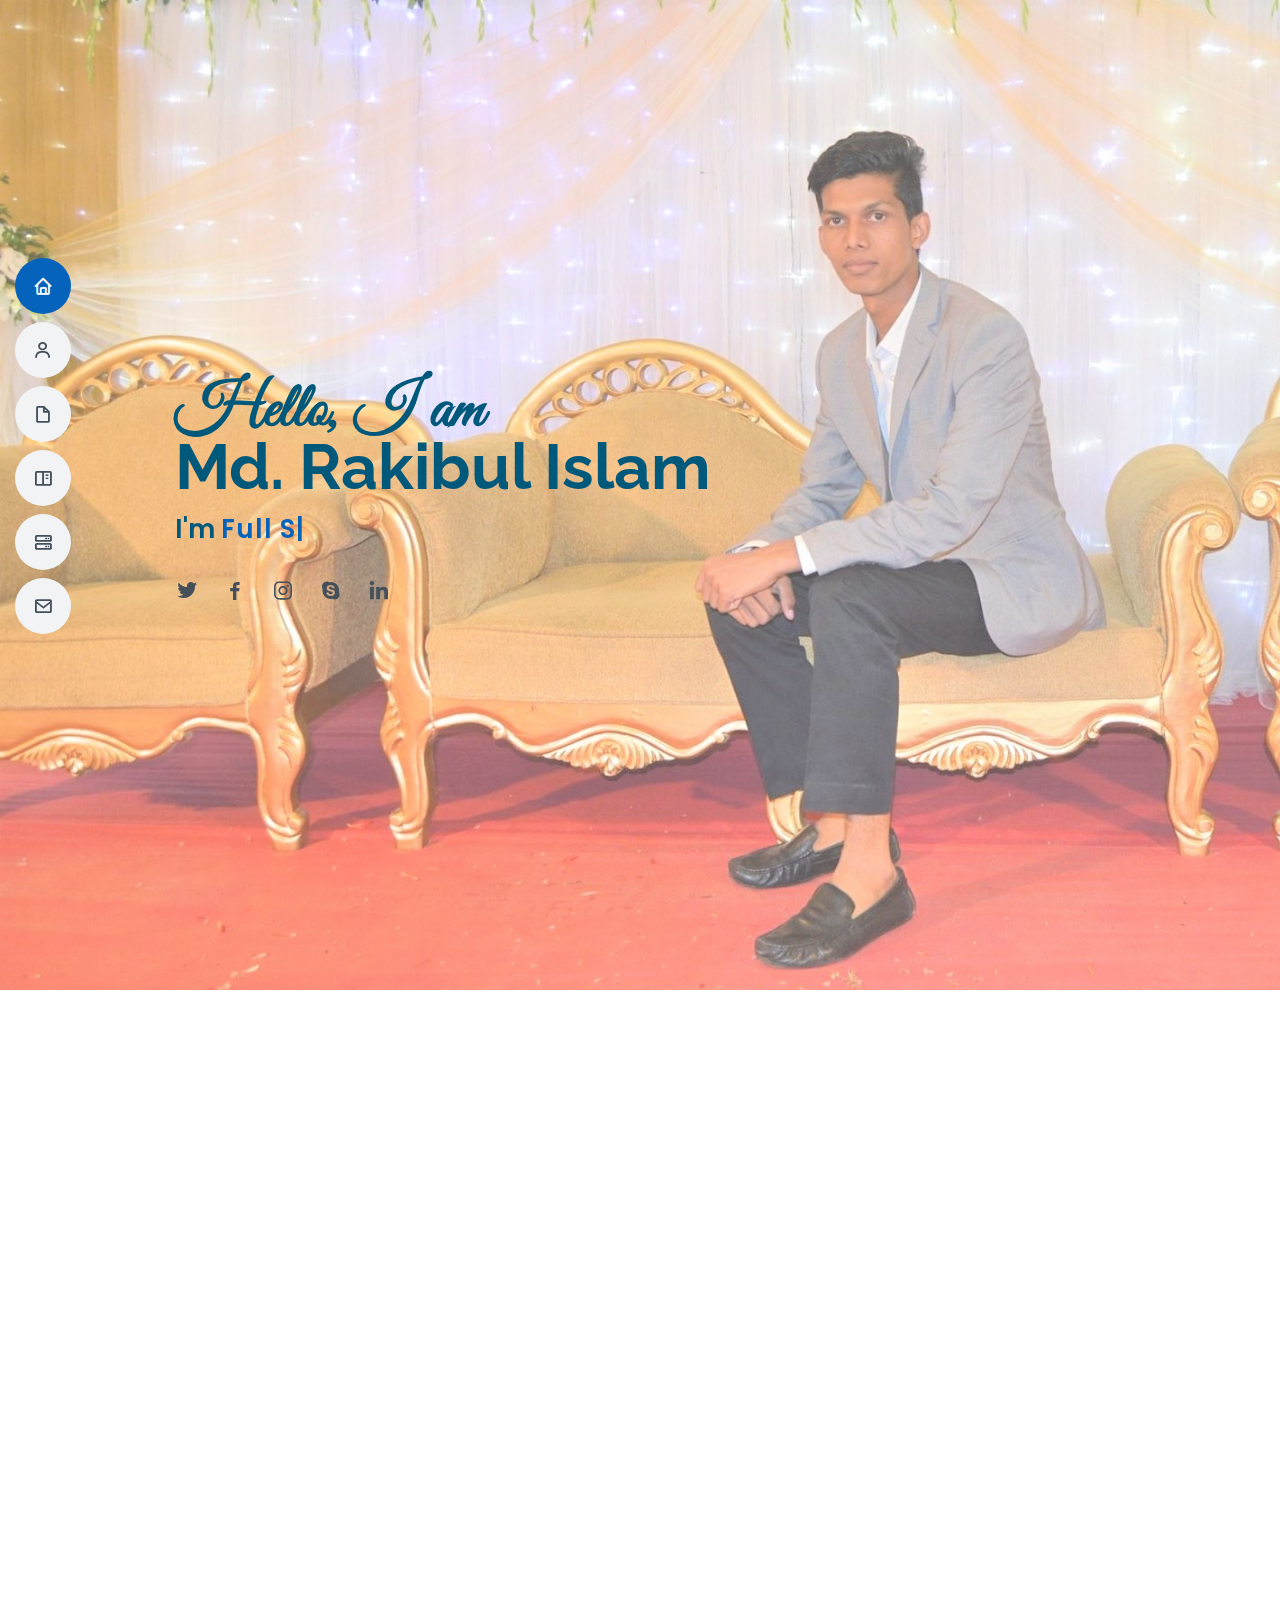
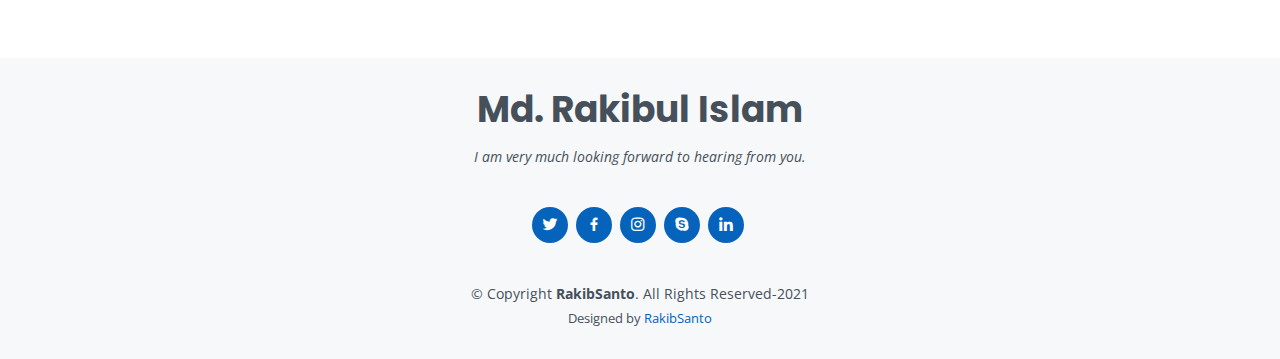
==== commit cf3da515: "Update index.html" ====
--- a/index.html
+++ b/index.html
@@ -468,7 +468,7 @@
                 <i class="bx bxl-dribbble"></i>
               </div>
               <h4><a href="">Lorem Ipsum</a></h4>
-              <p>Voluptatum deleniti atque corrupti quos dolores et quas molestias excepturi</p>
+              <p></p>
             </div>
           </div>
 
@@ -481,7 +481,7 @@
                 <i class="bx bx-file"></i>
               </div>
               <h4><a href="">Sed Perspiciatis</a></h4>
-              <p>Duis aute irure dolor in reprehenderit in voluptate velit esse cillum dolore</p>
+              <p></p>
             </div>
           </div>
 
@@ -494,7 +494,7 @@
                 <i class="bx bx-tachometer"></i>
               </div>
               <h4><a href="">Magni Dolores</a></h4>
-              <p>Excepteur sint occaecat cupidatat non proident, sunt in culpa qui officia</p>
+              <p></p>
             </div>
           </div>
 
@@ -507,7 +507,7 @@
                 <i class="bx bx-layer"></i>
               </div>
               <h4><a href="">Nemo Enim</a></h4>
-              <p>At vero eos et accusamus et iusto odio dignissimos ducimus qui blanditiis</p>
+              <p></p>
             </div>
           </div>
 
@@ -520,7 +520,7 @@
                 <i class="bx bx-slideshow"></i>
               </div>
               <h4><a href="">Dele Cardo</a></h4>
-              <p>Quis consequatur saepe eligendi voluptatem consequatur dolor consequuntur</p>
+              <p></p>
             </div>
           </div>
 
@@ -533,7 +533,7 @@
                 <i class="bx bx-arch"></i>
               </div>
               <h4><a href="">Divera Don</a></h4>
-              <p>Modi nostrum vel laborum. Porro fugit error sit minus sapiente sit aspernatur</p>
+              <p></p>
             </div>
           </div>
 
@@ -698,4 +698,4 @@
 
 </body>
 
-</html>+</html>
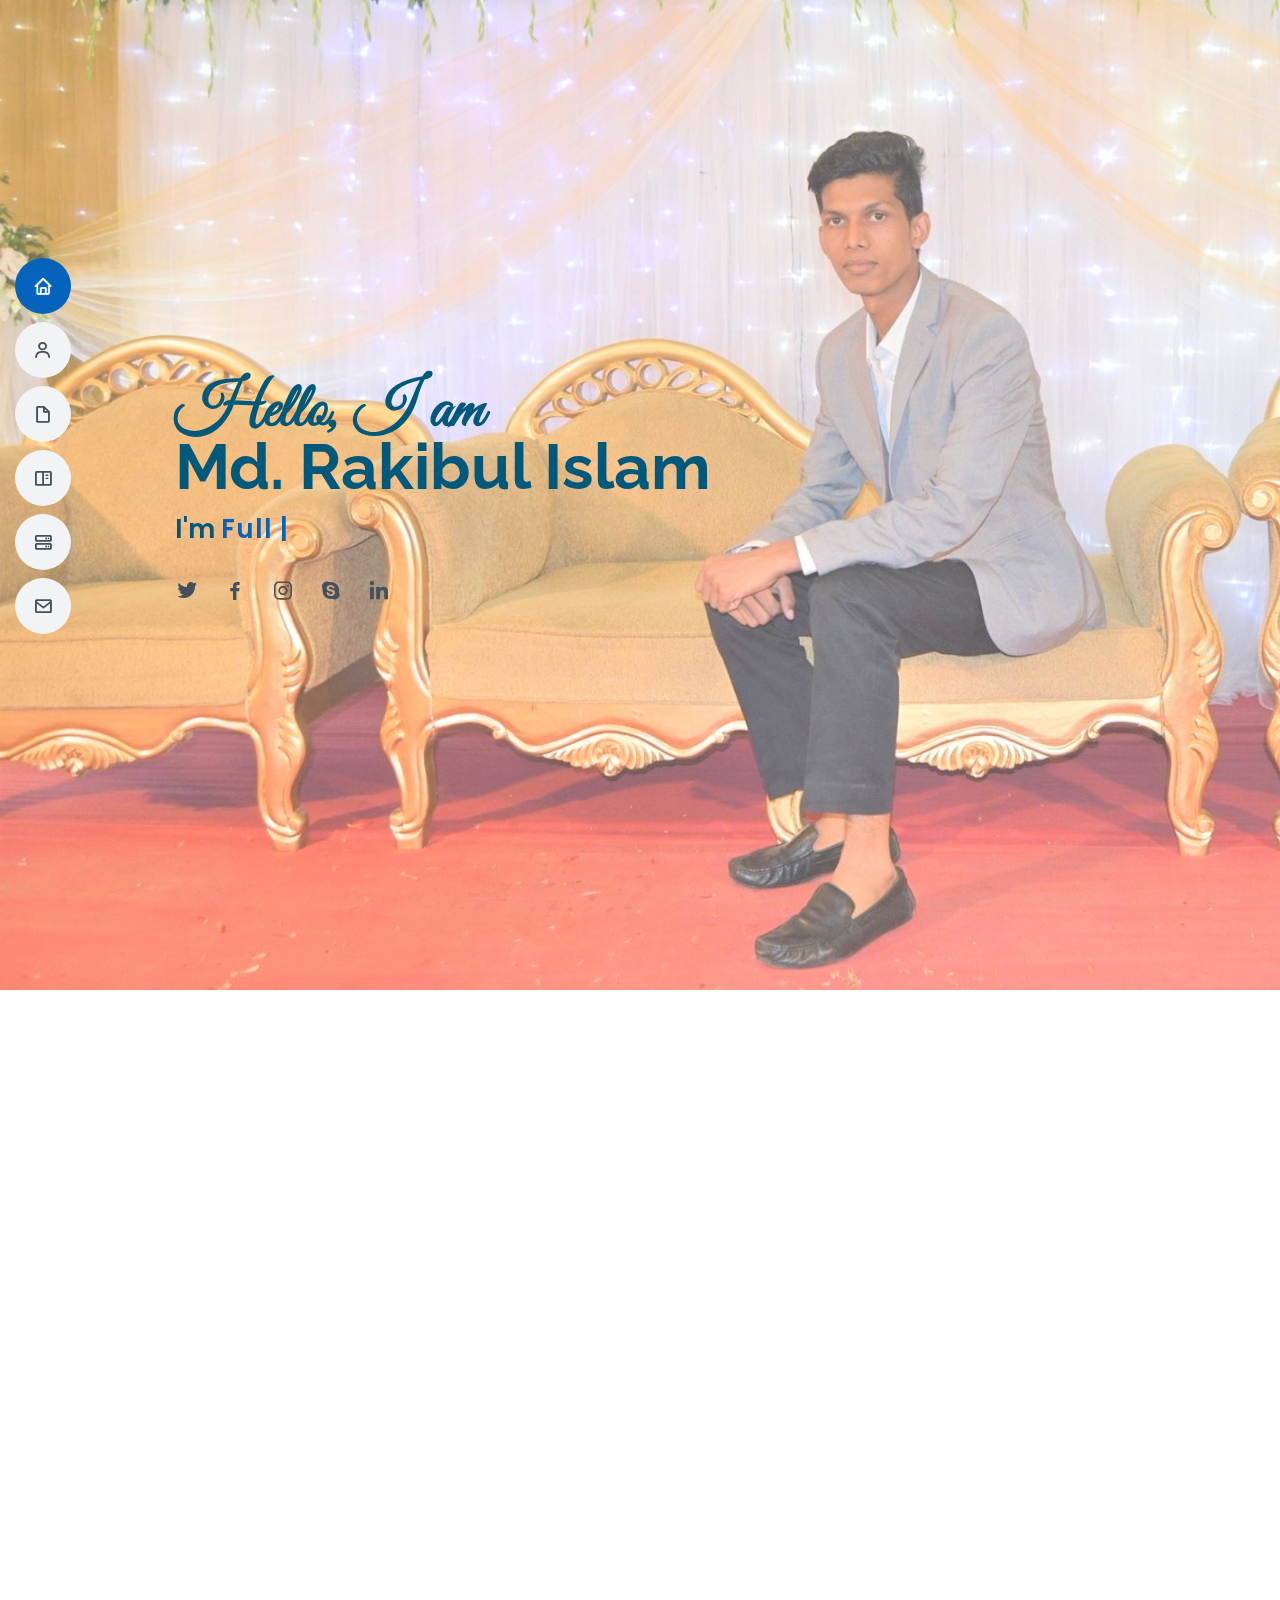
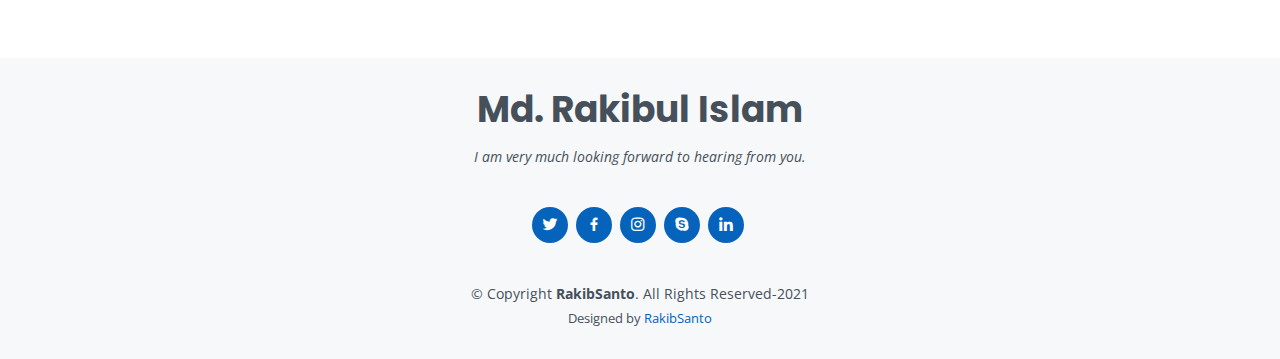
==== commit 8ae199e0: "Add files via upload" ====
--- a/index.html
+++ b/index.html
@@ -1,701 +1,701 @@
-<!DOCTYPE html>
-<html lang="en">
-
-<head>
-  <meta charset="utf-8">
-  <meta content="width=device-width, initial-scale=1.0" name="viewport">
-
-  <title>MD. RAKIBUL ISLAM's Personal Web Site | Full Stack Web Developer</title>
-  <meta content="" name="description">
-  <meta content="" name="keywords">
-
-  <!-- Favicons -->
-  <link href="assets/img/md3.png" rel="icon">
-  <link href="assets/img/apple-touch-icon.png" rel="apple-touch-icon">
-
-  <!-- Google Fonts -->
-  <link href="https://fonts.googleapis.com/css?family=Open+Sans:300,300i,400,400i,600,600i,700,700i|Raleway:300,300i,400,400i,500,500i,600,600i,700,700i|Poppins:300,300i,400,400i,500,500i,600,600i,700,700i" rel="stylesheet">
-
-  <!-- Vendor CSS Files -->
-  <link href="assets/vendor/bootstrap/css/bootstrap.min.css" rel="stylesheet">
-  <link href="assets/vendor/icofont/icofont.min.css" rel="stylesheet">
-  <link href="assets/vendor/boxicons/css/boxicons.min.css" rel="stylesheet">
-  <link href="assets/vendor/venobox/venobox.css" rel="stylesheet">
-  <link href="assets/vendor/owl.carousel/assets/owl.carousel.min.css" rel="stylesheet">
-  <link href="assets/vendor/aos/aos.css" rel="stylesheet">
-
-  <!-- Template Main CSS File -->
-  <link href="assets/css/style.css" rel="stylesheet">
-
-  <!-- =======================================================
-  * Template Name: MyResume - v2.2.1
-  * Template URL: https://bootstrapmade.com/free-html-bootstrap-template-my-resume/
-  * Author: BootstrapMade.com
-  * License: https://bootstrapmade.com/license/
-  ======================================================== -->
-</head>
-
-<body>
-
-  <!-- ======= Mobile nav toggle button ======= -->
-  <button type="button" class="mobile-nav-toggle d-xl-none"><i class="icofont-navigation-menu"></i></button>
-
-  <!-- ======= Header ======= -->
-  <header id="header" class="d-flex flex-column justify-content-center">
-
-    <nav class="nav-menu">
-      <ul>
-        <li class="active"><a href="#hero"><i class="bx bx-home"></i> <span>Home</span></a></li>
-        <li><a href="#about"><i class="bx bx-user"></i> <span>About</span></a></li>
-        <li><a href="#resume"><i class="bx bx-file-blank"></i> <span>Resume</span></a></li>
-        <li><a href="#portfolio"><i class="bx bx-book-content"></i> <span>Portfolio</span></a></li>
-        <li><a href="#services"><i class="bx bx-server"></i> <span>Services</span></a></li>
-        <li><a href="#contact"><i class="bx bx-envelope"></i> <span>Contact</span></a></li>
-      </ul>
-    </nav><!-- .nav-menu -->
-
-  </header><!-- End Header -->
-
-  <!-- ======= Hero Section ======= -->
-  <section id="hero" class="d-flex flex-column justify-content-center">
-    <div class="container" data-aos="zoom-in" data-aos-delay="100">
-	  <h1 class="custom-font">Hello, I am</h1>
-      <h1>Md. Rakibul Islam</h1>
-      <p>I'm <span class="typed" data-typed-items="Full Stack Web Developer,Freelancer"></span></p>
-      <div class="social-links">
-        <a href="https://twitter.com/md_rakibsanto" class="twitter"><i class="bx bxl-twitter"></i></a>
-        <a href="https://www.facebook.com/md.rakibsanto" class="facebook"><i class="bx bxl-facebook"></i></a>
-        <a href="https://www.instagram.com/md.rakibsanto/" class="instagram"><i class="bx bxl-instagram"></i></a>
-        <a href="https://join.skype.com/invite/HzuZ9DyYWOOT" class="google-plus"><i class="bx bxl-skype"></i></a>
-        <a href="https://www.linkedin.com/in/md-rakibsanto-10a725193/" class="linkedin"><i class="bx bxl-linkedin"></i></a>
-      </div>
-    </div>
-  </section><!-- End Hero -->
-
-  <main id="main">
-
-    <!-- ======= About Section ======= -->
-    <section id="about" class="about">
-      <div class="container" data-aos="fade-up">
-
-        <div class="section-title">
-          <h2>About</h2>
-          <p>I am a Full Stack Web Developer from Bangladesh, with a strong focus in Web Developing with PHP, HTML, CSS, Bootstrap, Scripting with JavaScript, jQuery, AJAX, JSON, Laravel Framework. Graphics Designing Essentials for Web Developers. Search Engine Optimization Essentials for Web Developers. Social Media Integration Essentials for Web Developers. MySQL Database Development. Core PHP with Object-Oriented Programming. PDO for Advanced Database Connection and Query Processing.</p>
-        </div>
-
-        <div class="row">
-          <div class="col-lg-4">
-            <img src="assets/img/rakib1.jpg" class="img-fluid" alt="">
-          </div>
-          <div class="col-lg-8 pt-4 pt-lg-0 content">
-            <h3> Full Stack Web Developer.</h3>
-            <br/>
-            <div class="row">
-              <div class="col-lg-6">
-                <ul>
-                  <li><i class="icofont-rounded-right"></i> <strong>Birthday:</strong> 5 January 1998</li>
-                  <li><i class="icofont-rounded-right"></i> <strong>Website:</strong><a href="#"> www.rakibsanto.com</a></li>
-                  <li><i class="icofont-rounded-right"></i> <strong>Phone:</strong> 01785094892</li>
-                  <li><i class="icofont-rounded-right"></i> <strong>City:</strong> Mohammadpur, Dhaka, Bangladesh</li>
-                </ul>
-              </div>
-              <div class="col-lg-6">
-                <ul>
-                  <li><i class="icofont-rounded-right"></i> <strong>Age:</strong> 23</li>
-                  <li><i class="icofont-rounded-right"></i> <strong>Degree:</strong> B.Sc</li>
-                  <li><i class="icofont-rounded-right"></i> <strong>Email:</strong> rakibsanto1998@gmail.com</li>
-                  <li><i class="icofont-rounded-right"></i> <strong>Freelance:</strong> Available</li>
-                </ul>
-              </div>
-            </div>
-            <p>
-              I love to get new experiences and always learn from my surroundings. I've done some projects . I looking forward to any opportunities and challenges.
-            </p>
-          </div>
-        </div>
-
-      </div>
-    </section><!-- End About Section -->
-
-    <!-- ======= Facts Section ======= -->
-    <section id="facts" class="facts">
-      <div class="container" data-aos="fade-up">
-
-        <div class="section-title">
-          <h2>Facts</h2>
-        </div>
-
-        <div class="row">
-
-          <div class="col-lg-3 col-md-6">
-            <div class="count-box">
-              <i class="icofont-simple-smile"></i>
-              <span data-toggle="counter-up">12</span>
-              <p>Happy Clients</p>
-            </div>
-          </div>
-
-          <div class="col-lg-3 col-md-6 mt-5 mt-md-0">
-            <div class="count-box">
-              <i class="icofont-document-folder"></i>
-              <span data-toggle="counter-up">5</span>
-              <p>Projects</p>
-            </div>
-          </div>
-
-          <div class="col-lg-3 col-md-6 mt-5 mt-lg-0">
-            <div class="count-box">
-              <i class="icofont-live-support"></i>
-              <span data-toggle="counter-up">200</span>
-              <p>Hours Of Support</p>
-            </div>
-          </div>
-
-          <div class="col-lg-3 col-md-6 mt-5 mt-lg-0">
-            <div class="count-box">
-              <i class="icofont-users-alt-5"></i>
-              <span data-toggle="counter-up">2</span>
-              <p>Hard Workers</p>
-            </div>
-          </div>
-
-        </div>
-
-      </div>
-    </section><!-- End Facts Section -->
-
-    <!-- ======= Skills Section ======= -->
-    <section id="skills" class="skills section-bg">
-      <div class="container" data-aos="fade-up">
-
-        <div class="section-title">
-          <h2>Skills</h2>
-        </div>
-
-        <div class="row skills-content">
-
-          <div class="col-lg-6">
-
-            <div class="progress">
-              <span class="skill">HTML <i class="val">90%</i></span>
-              <div class="progress-bar-wrap">
-                <div class="progress-bar" role="progressbar" aria-valuenow="90" aria-valuemin="0" aria-valuemax="100"></div>
-              </div>
-            </div>
-
-            <div class="progress">
-              <span class="skill">CSS <i class="val">90%</i></span>
-              <div class="progress-bar-wrap">
-                <div class="progress-bar" role="progressbar" aria-valuenow="90" aria-valuemin="0" aria-valuemax="100"></div>
-              </div>
-            </div>
-
-            <div class="progress">
-              <span class="skill">JavaScript <i class="val">75%</i></span>
-              <div class="progress-bar-wrap">
-                <div class="progress-bar" role="progressbar" aria-valuenow="75" aria-valuemin="0" aria-valuemax="100"></div>
-              </div>
-            </div>
-			
-			<div class="progress">
-              <span class="skill">Bootstrap <i class="val">80%</i></span>
-              <div class="progress-bar-wrap">
-                <div class="progress-bar" role="progressbar" aria-valuenow="80" aria-valuemin="0" aria-valuemax="100"></div>
-              </div>
-            </div>
-			
-			<div class="progress">
-              <span class="skill">JQuary <i class="val">70%</i></span>
-              <div class="progress-bar-wrap">
-                <div class="progress-bar" role="progressbar" aria-valuenow="70" aria-valuemin="0" aria-valuemax="100"></div>
-              </div>
-            </div>
-
-          </div>
-
-          <div class="col-lg-6">
-
-            <div class="progress">
-              <span class="skill">PHP <i class="val">80%</i></span>
-              <div class="progress-bar-wrap">
-                <div class="progress-bar" role="progressbar" aria-valuenow="80" aria-valuemin="0" aria-valuemax="100"></div>
-              </div>
-            </div>
-			
-			<div class="progress">
-              <span class="skill">MySQL <i class="val">80%</i></span>
-              <div class="progress-bar-wrap">
-                <div class="progress-bar" role="progressbar" aria-valuenow="80" aria-valuemin="0" aria-valuemax="100"></div>
-              </div>
-            </div>
-			
-			<div class="progress">
-              <span class="skill">Laravel Framework <i class="val">75%</i></span>
-              <div class="progress-bar-wrap">
-                <div class="progress-bar" role="progressbar" aria-valuenow="75" aria-valuemin="0" aria-valuemax="100"></div>
-              </div>
-            </div>
-
-            <div class="progress">
-              <span class="skill">WordPress/CMS <i class="val">90%</i></span>
-              <div class="progress-bar-wrap">
-                <div class="progress-bar" role="progressbar" aria-valuenow="90" aria-valuemin="0" aria-valuemax="100"></div>
-              </div>
-            </div>
-
-            <div class="progress">
-              <span class="skill">Photoshop <i class="val">70%</i></span>
-              <div class="progress-bar-wrap">
-                <div class="progress-bar" role="progressbar" aria-valuenow="70" aria-valuemin="0" aria-valuemax="100"></div>
-              </div>
-            </div>
-
-          </div>
-
-        </div>
-		
-      </div>
-	  
-	  <section id="skills" class="skills section-bg">
-		<div class="container" data-aos="fade-up">
-
-			<div class="section-title">
-				<h2>Language Skills</h2>
-			</div>
-			
-			<div class="row skills-content">
-
-				<div class="col-lg-4">
-
-					<div class="progress">
-						<span class="skill">Bangla <i class="val">100%</i></span>
-						<div class="progress-bar-wrap">
-						<div class="progress-bar" role="progressbar" aria-valuenow="100" aria-valuemin="0" aria-valuemax="100"></div>
-						</div>
-					</div>
-				</div>
-				
-				<div class="col-lg-4">
-
-					<div class="progress">
-						<span class="skill">English <i class="val">80%</i></span>
-						<div class="progress-bar-wrap">
-						<div class="progress-bar" role="progressbar" aria-valuenow="80" aria-valuemin="0" aria-valuemax="100"></div>
-						</div>
-					</div>
-				</div>
-				
-				<div class="col-lg-4">
-
-					<div class="progress">
-						<span class="skill">Hindi <i class="val">60%</i></span>
-						<div class="progress-bar-wrap">
-						<div class="progress-bar" role="progressbar" aria-valuenow="60" aria-valuemin="0" aria-valuemax="100"></div>
-						</div>
-					</div>
-				</div>
-				
-			</div>
-			
-		</div>
-    </section><!-- End Skills Section -->
-
-    <!-- ======= Resume Section ======= -->
-    <section id="resume" class="resume">
-      <div class="container" data-aos="fade-up">
-
-        <div class="section-title">
-          <h2>Resume</h2>
-        </div>
-
-        <div class="row">
-			<div class="col-lg-6">
-				
-				<h3 class="resume-title">Education</h3>
-				<div class="resume-item">
-					<h4>Bachelor of Science</h4>
-					<h5>2017 - 2021</h5>
-					<p><em>Bangladesh University</em></p>
-					<p>Computer Science & Engineering</p>
-					<p>CGPA- 3.75</p>
-				</div>
-				<div class="resume-item">
-					<h4>H.S.C</h4>
-					<h5>2014 - 2016</h5>
-					<p><em>Shahid Bulbul Govt. College, Pabna</em></p>
-					<p>Science</p>
-					<p>GPA- 4.42</p>
-				</div>
-				<div class="resume-item">
-					<h4>S.S.C</h4>
-					<h5>2009 - 2014</h5>
-					<p><em>Manikhat High School, Pabna</em></p>
-					<p>Science</p>
-					<p>GPA- 4.56</p>
-				</div>
-			</div>
-          <div class="col-lg-6">
-            <h3 class="resume-title">Professional Training</h3>
-            <div class="resume-item">
-              <h4>Web Development</h4>
-              <h5>2021 - Present</h5>
-              <p><em>PeopleNtech </em></p>
-              <p><em>Duration : 6 Months </em></p>
-            </div>
-			<h3 class="resume-title">Professional Course</h3>
-            <div class="resume-item">
-              <h4>Introduction to Web Development</h4>
-              <h5>2021 - Present</h5>
-              <p><em>Coursera</em></p>
-              <p><em>Offered by- UNIVERSITY OF CALIFORNIA </em></p>
-              <p><em>Duration : 1 Months </em></p>
-            </div>
-			
-			<div class="resume-item">
-              <h4>Programming for Everybody (Getting Started with Python)</h4>
-              <h5>2020</h5>
-              <p><em>Coursera</em></p>
-              <p><em>Offered by- UNIVERSITY OF MICHIGAN </em></p>
-              <p><em>Duration : 3 Months </em></p>
-            </div>
-            
-          </div>
-        </div>
-
-      </div>
-    </section><!-- End Resume Section -->
-
-    <!-- ======= Portfolio Section ======= -->
-    <section id="portfolio" class="portfolio section-bg">
-      <div class="container" data-aos="fade-up">
-
-        <div class="section-title">
-          <h2>Portfolio</h2>
-          <p>All the Project is here that i complete yet.</p>
-        </div>
-
-        <div class="row">
-          <div class="col-lg-12 d-flex justify-content-center" data-aos="fade-up" data-aos-delay="100">
-            <ul id="portfolio-flters">
-              <li data-filter="*" class="filter-active">All</li>
-              <li data-filter=".filter-app">HTML/CSS</li>
-              <li data-filter=".filter-card">PYTHON</li>
-              <li data-filter=".filter-web">PHP</li>
-            </ul>
-          </div>
-        </div>
-
-        <div class="row portfolio-container" data-aos="fade-up" data-aos-delay="200">
-
-          <div class="col-lg-4 col-md-6 portfolio-item filter-app">
-            <div class="portfolio-wrap">
-              <img src="assets/img/portfolio/template.jpg" class="img-fluid" alt="">
-              <div class="portfolio-info">
-                <h4>HTML TEMPLATE</h4>
-                <p>HTML/CSS</p>
-                <div class="portfolio-links">
-                  <a href="assets/img/portfolio/template.jpg" data-gall="portfolioGallery" class="venobox" title="HTML/CSS"><i class="bx bx-plus"></i></a>
-                  <a href="portfolio-details.html" data-gall="portfolioDetailsGallery" data-vbtype="iframe" class="venobox" title="Portfolio Details"><i class="bx bx-link"></i></a>
-                </div>
-              </div>
-            </div>
-          </div>
-
-          <div class="col-lg-4 col-md-6 portfolio-item filter-card">
-            <div class="portfolio-wrap">
-              <img src="assets/img/portfolio/jarvis.jpg" class="img-fluid" alt="">
-              <div class="portfolio-info">
-                <h4>JARVIS</h4>
-                <p>PYTHON</p>
-                <div class="portfolio-links">
-                  <a href="assets/img/portfolio/jarvis.jpg" data-gall="portfolioGallery" class="venobox" title="PYTHON"><i class="bx bx-plus"></i></a>
-                  <a href="portfolio-details1.html" data-gall="portfolioDetailsGallery" data-vbtype="iframe" class="venobox" title="Portfolio Details"><i class="bx bx-link"></i></a>
-                </div>
-              </div>
-            </div>
-          </div>
-
-          <div class="col-lg-4 col-md-6 portfolio-item filter-card">
-            <div class="portfolio-wrap">
-              <img src="assets/img/portfolio/tic-tac-toe.jpg" class="img-fluid" alt="">
-              <div class="portfolio-info">
-                <h4>TIC TAC TOE</h4>
-                <p>PYTHON</p>
-                <div class="portfolio-links">
-                  <a href="assets/img/portfolio/tic-tac-toe.jpg" data-gall="portfolioGallery" class="venobox" title="PYTHON"><i class="bx bx-plus"></i></a>
-                  <a href="portfolio-details2.html" data-gall="portfolioDetailsGallery" data-vbtype="iframe" class="venobox" title="Portfolio Details"><i class="bx bx-link"></i></a>
-                </div>
-              </div>
-            </div>
-          </div>
-
-          <div class="col-lg-4 col-md-6 portfolio-item filter-card">
-            <div class="portfolio-wrap">
-              <img src="assets/img/portfolio/real_time_object_detection.jpg" class="img-fluid" alt="">
-              <div class="portfolio-info">
-                <h4>OBJECT DECTECTION</h4>
-                <p>PYTHON</p>
-                <div class="portfolio-links">
-                  <a href="assets/img/portfolio/real_time_object_detection.jpg" data-gall="portfolioGallery" class="venobox" title="PYTHON"><i class="bx bx-plus"></i></a>
-                  <a href="portfolio-details3.html" data-gall="portfolioDetailsGallery" data-vbtype="iframe" class="venobox" title="Portfolio Details"><i class="bx bx-link"></i></a>
-                </div>
-              </div>
-            </div>
-          </div>
-
-        </div>
-
-      </div>
-    </section><!-- End Portfolio Section -->
-
-    <!-- ======= Services Section ======= -->
-    <section id="services" class="services">
-      <div class="container" data-aos="fade-up">
-
-        <div class="section-title">
-          <h2>Services</h2>
-          <p></p>
-        </div>
-
-        <div class="row">
-
-          <div class="col-lg-4 col-md-6 d-flex align-items-stretch" data-aos="zoom-in" data-aos-delay="100">
-            <div class="icon-box iconbox-blue">
-              <div class="icon">
-                <svg width="100" height="100" viewBox="0 0 600 600" xmlns="http://www.w3.org/2000/svg">
-                  <path stroke="none" stroke-width="0" fill="#f5f5f5" d="M300,521.0016835830174C376.1290562159157,517.8887921683347,466.0731472004068,529.7835943286574,510.70327084640275,468.03025145048787C554.3714126377745,407.6079735673963,508.03601936045806,328.9844924480964,491.2728898941984,256.3432110539036C474.5976632858925,184.082847569629,479.9380746630129,96.60480741107993,416.23090153303,58.64404602377083C348.86323505073057,18.502131276798302,261.93793281208167,40.57373210992963,193.5410806939664,78.93577620505333C130.42746243093433,114.334589627462,98.30271207620316,179.96522072025542,76.75703585869454,249.04625023123273C51.97151888228291,328.5150500222984,13.704378332031375,421.85034740162234,66.52175969318436,486.19268352777647C119.04800174914682,550.1803526380478,217.28368757567262,524.383925680826,300,521.0016835830174"></path>
-                </svg>
-                <i class="bx bxl-dribbble"></i>
-              </div>
-              <h4><a href="">Lorem Ipsum</a></h4>
-              <p></p>
-            </div>
-          </div>
-
-          <div class="col-lg-4 col-md-6 d-flex align-items-stretch mt-4 mt-md-0" data-aos="zoom-in" data-aos-delay="200">
-            <div class="icon-box iconbox-orange ">
-              <div class="icon">
-                <svg width="100" height="100" viewBox="0 0 600 600" xmlns="http://www.w3.org/2000/svg">
-                  <path stroke="none" stroke-width="0" fill="#f5f5f5" d="M300,582.0697525312426C382.5290701553225,586.8405444964366,449.9789794690241,525.3245884688669,502.5850820975895,461.55621195738473C556.606425686781,396.0723002908107,615.8543463187945,314.28637112970534,586.6730223649479,234.56875336149918C558.9533121215079,158.8439757836574,454.9685369536778,164.00468322053177,381.49747125262974,130.76875717737553C312.15926192815925,99.40240125094834,248.97055460311594,18.661163978235184,179.8680185752513,50.54337015887873C110.5421016452524,82.52863877960104,119.82277516462835,180.83849132639028,109.12597500060166,256.43424936330496C100.08760227029461,320.3096726198365,92.17705696193138,384.0621239912766,124.79988738764834,439.7174275375508C164.83382741302287,508.01625554203684,220.96474134820875,577.5009287672846,300,582.0697525312426"></path>
-                </svg>
-                <i class="bx bx-file"></i>
-              </div>
-              <h4><a href="">Sed Perspiciatis</a></h4>
-              <p></p>
-            </div>
-          </div>
-
-          <div class="col-lg-4 col-md-6 d-flex align-items-stretch mt-4 mt-lg-0" data-aos="zoom-in" data-aos-delay="300">
-            <div class="icon-box iconbox-pink">
-              <div class="icon">
-                <svg width="100" height="100" viewBox="0 0 600 600" xmlns="http://www.w3.org/2000/svg">
-                  <path stroke="none" stroke-width="0" fill="#f5f5f5" d="M300,541.5067337569781C382.14930387511276,545.0595476570109,479.8736841581634,548.3450877840088,526.4010558755058,480.5488172755941C571.5218469581645,414.80211281144784,517.5187510058486,332.0715597781072,496.52539010469104,255.14436215662573C477.37192572678356,184.95920475031193,473.57363656557914,105.61284051026155,413.0603344069578,65.22779650032875C343.27470386102294,18.654635553484475,251.2091493199835,5.337323636656869,175.0934190732945,40.62881213300186C97.87086631185822,76.43348514350839,51.98124368387456,156.15599469081315,36.44837278890362,239.84606092416172C21.716077023791087,319.22268207091537,43.775223500013084,401.1760424656574,96.891909868211,461.97329694683043C147.22146801428983,519.5804099606455,223.5754009179313,538.201503339737,300,541.5067337569781"></path>
-                </svg>
-                <i class="bx bx-tachometer"></i>
-              </div>
-              <h4><a href="">Magni Dolores</a></h4>
-              <p></p>
-            </div>
-          </div>
-
-          <div class="col-lg-4 col-md-6 d-flex align-items-stretch mt-4" data-aos="zoom-in" data-aos-delay="100">
-            <div class="icon-box iconbox-yellow">
-              <div class="icon">
-                <svg width="100" height="100" viewBox="0 0 600 600" xmlns="http://www.w3.org/2000/svg">
-                  <path stroke="none" stroke-width="0" fill="#f5f5f5" d="M300,503.46388370962813C374.79870501325706,506.71871716319447,464.8034551963731,527.1746412648533,510.4981551193396,467.86667711651364C555.9287308511215,408.9015244558933,512.6030010748507,327.5744911775523,490.211057578863,256.5855673507754C471.097692560561,195.9906835881958,447.69079081568157,138.11976852964426,395.19560036434837,102.3242989838813C329.3053358748298,57.3949838291264,248.02791733380457,8.279543830951368,175.87071277845988,42.242879143198664C103.41431057327972,76.34704239035025,93.79494320519305,170.9812938413882,81.28167332365135,250.07896920659033C70.17666984294237,320.27484674793965,64.84698225790005,396.69656628748305,111.28512138212992,450.4950937839243C156.20124167950087,502.5303643271138,231.32542653798444,500.4755392045468,300,503.46388370962813"></path>
-                </svg>
-                <i class="bx bx-layer"></i>
-              </div>
-              <h4><a href="">Nemo Enim</a></h4>
-              <p></p>
-            </div>
-          </div>
-
-          <div class="col-lg-4 col-md-6 d-flex align-items-stretch mt-4" data-aos="zoom-in" data-aos-delay="200">
-            <div class="icon-box iconbox-red">
-              <div class="icon">
-                <svg width="100" height="100" viewBox="0 0 600 600" xmlns="http://www.w3.org/2000/svg">
-                  <path stroke="none" stroke-width="0" fill="#f5f5f5" d="M300,532.3542879108572C369.38199826031484,532.3153073249985,429.10787420159085,491.63046689027357,474.5244479745417,439.17860296908856C522.8885846962883,383.3225815378663,569.1668002868075,314.3205725914397,550.7432151929288,242.7694973846089C532.6665558377875,172.5657663291529,456.2379748765914,142.6223662098291,390.3689995646985,112.34683881706744C326.66090330228417,83.06452184765237,258.84405631176094,53.51806209861945,193.32584062364296,78.48882559362697C121.61183558270385,105.82097193414197,62.805066853699245,167.19869350419734,48.57481801355237,242.6138429142374C34.843463184063346,315.3850353017275,76.69343916112496,383.4422959591041,125.22947124332185,439.3748458443577C170.7312796277747,491.8107796887764,230.57421082200815,532.3932930995766,300,532.3542879108572"></path>
-                </svg>
-                <i class="bx bx-slideshow"></i>
-              </div>
-              <h4><a href="">Dele Cardo</a></h4>
-              <p></p>
-            </div>
-          </div>
-
-          <div class="col-lg-4 col-md-6 d-flex align-items-stretch mt-4" data-aos="zoom-in" data-aos-delay="300">
-            <div class="icon-box iconbox-teal">
-              <div class="icon">
-                <svg width="100" height="100" viewBox="0 0 600 600" xmlns="http://www.w3.org/2000/svg">
-                  <path stroke="none" stroke-width="0" fill="#f5f5f5" d="M300,566.797414625762C385.7384707136149,576.1784315230908,478.7894351017131,552.8928747891023,531.9192734346935,484.94944893311C584.6109503024035,417.5663521118492,582.489472248146,322.67544863468447,553.9536738515405,242.03673114598146C529.1557734026468,171.96086150256528,465.24506316201064,127.66468636344209,395.9583748389544,100.7403814666027C334.2173773831606,76.7482773500951,269.4350130405921,84.62216499799875,207.1952322260088,107.2889140133804C132.92018162631612,134.33871894543012,41.79353780512637,160.00259165414826,22.644507872594943,236.69541883565114C3.319112789854554,314.0945973066697,72.72355303640163,379.243833228382,124.04198916343866,440.3218312028393C172.9286146004772,498.5055451809895,224.45579914871206,558.5317968840102,300,566.797414625762"></path>
-                </svg>
-                <i class="bx bx-arch"></i>
-              </div>
-              <h4><a href="">Divera Don</a></h4>
-              <p></p>
-            </div>
-          </div>
-
-        </div>
-
-      </div>
-    </section><!-- End Services Section -->
-
-    <!-- ======= Testimonials Section ======= -->
-    <section id="testimonials" class="testimonials section-bg">
-      <div class="container" data-aos="fade-up">
-
-        <div class="section-title">
-          <h2>Testimonials</h2>
-        </div>
-
-        <div class="owl-carousel testimonials-carousel" data-aos="zoom-in" data-aos-delay="100">
-
-          <div class="testimonial-item">
-            <img src="assets/img/testimonials/fagun.jpg" class="testimonial-img" alt="">
-            <h3>Mejbaur Bahar Fagun</h3>
-            <h4>Ceo &amp; Founder</h4>
-            <h4>Fagun Himel Transport Agency</h4>
-            <p>
-              <i class="bx bxs-quote-alt-left quote-icon-left"></i>
-             You made it so simple. My new site is so much faster and easier to work with than my old site. I just choose the page, make the change and click save. Thank You So Much.!
-              <i class="bx bxs-quote-alt-right quote-icon-right"></i>
-            </p>
-          </div>
-
-          <div class="testimonial-item">
-            <img src="assets/img/testimonials/saidur.jpg" class="testimonial-img" alt="">
-            <h3>Md. Saidur Rahman</h3>
-            <h4>Ceo &amp; Founder</h4>
-            <p>
-              <i class="bx bxs-quote-alt-left quote-icon-left"></i>
-              You are rock on  the web site project. Thanks so much doing this job
-              <i class="bx bxs-quote-alt-right quote-icon-right"></i>
-            </p>
-          </div>
-
-        </div>
-
-      </div>
-    </section><!-- End Testimonials Section -->
-
-    <!-- ======= Contact Section ======= -->
-    <section id="contact" class="contact">
-      <div class="container" data-aos="fade-up">
-
-        <div class="section-title">
-          <h2>Contact</h2>
-        </div>
-
-        <div class="row mt-1">
-
-          <div class="col-lg-4">
-            <div class="info">
-              <div class="address">
-                <i class="icofont-google-map"></i>
-                <h4>Location:</h4>
-                <p>Mohammadpur, Dhaka-1207</p>
-              </div>
-
-              <div class="email">
-                <i class="icofont-envelope"></i>
-                <h4>Email:</h4>
-                <p>rakibsanto1998@gmail.com</p>
-              </div>
-
-              <div class="phone">
-                <i class="icofont-phone"></i>
-                <h4>Call:</h4>
-                <p>+88 01785094892</p>
-              </div>
-
-            </div>
-
-          </div>
-
-          <div class="col-lg-8 mt-5 mt-lg-0">
-
-            <form action="forms/contact.php" method="post" role="form" class="php-email-form">
-              <div class="form-row">
-                <div class="col-md-6 form-group">
-                  <input type="text" name="name" class="form-control" id="name" placeholder="Your Name" data-rule="minlen:4" data-msg="Please enter at least 4 chars" />
-                  <div class="validate"></div>
-                </div>
-                <div class="col-md-6 form-group">
-                  <input type="email" class="form-control" name="email" id="email" placeholder="Your Email" data-rule="email" data-msg="Please enter a valid email" />
-                  <div class="validate"></div>
-                </div>
-              </div>
-              <div class="form-group">
-                <input type="text" class="form-control" name="subject" id="subject" placeholder="Subject" data-rule="minlen:4" data-msg="Please enter at least 8 chars of subject" />
-                <div class="validate"></div>
-              </div>
-              <div class="form-group">
-                <textarea class="form-control" name="message" rows="5" data-rule="required" data-msg="Please write something for us" placeholder="Message"></textarea>
-                <div class="validate"></div>
-              </div>
-              <div class="mb-3">
-                <div class="loading">Loading</div>
-                <div class="error-message"></div>
-                <div class="sent-message">Your message has been sent. Thank you!</div>
-              </div>
-              <div class="text-center"><button type="submit">Send Message</button></div>
-            </form>
-
-          </div>
-
-        </div>
-
-      </div>
-    </section><!-- End Contact Section -->
-
-  </main><!-- End #main -->
-
-  <!-- ======= Footer ======= -->
-  <footer id="footer">
-    <div class="container">
-      <h3>Md. Rakibul Islam</h3>
-      <p>I am very much looking forward to hearing from you.</p>
-      <div class="social-links">
-        <a href="https://twitter.com/md_rakibsanto" class="twitter"><i class="bx bxl-twitter"></i></a>
-        <a href="https://www.facebook.com/md.rakibsanto" class="facebook"><i class="bx bxl-facebook"></i></a>
-        <a href="https://www.instagram.com/md.rakibsanto/" class="instagram"><i class="bx bxl-instagram"></i></a>
-        <a href="https://join.skype.com/invite/HzuZ9DyYWOOT" class="google-plus"><i class="bx bxl-skype"></i></a>
-        <a href="https://www.linkedin.com/in/md-rakibsanto-10a725193/" class="linkedin"><i class="bx bxl-linkedin"></i></a>
-      </div>
-      <div class="copyright">
-        &copy; Copyright <strong><span>RakibSanto</span></strong>. All Rights Reserved-2021
-      </div>
-      <div class="credits">
-        <!-- All the links in the footer should remain intact. -->
-        <!-- You can delete the links only if you purchased the pro version. -->
-        <!-- Licensing information: [license-url] -->
-        <!-- Purchase the pro version with working PHP/AJAX contact form: https://bootstrapmade.com/free-html-bootstrap-template-my-resume/ -->
-        Designed by <a href="#">RakibSanto</a>
-      </div>
-    </div>
-  </footer><!-- End Footer -->
-
-  <a href="#" class="back-to-top"><i class="bx bx-up-arrow-alt"></i></a>
-  <div id="preloader"></div>
-
-  <!-- Vendor JS Files -->
-  <script src="assets/vendor/jquery/jquery.min.js"></script>
-  <script src="assets/vendor/bootstrap/js/bootstrap.bundle.min.js"></script>
-  <script src="assets/vendor/jquery.easing/jquery.easing.min.js"></script>
-  <script src="assets/vendor/php-email-form/validate.js"></script>
-  <script src="assets/vendor/waypoints/jquery.waypoints.min.js"></script>
-  <script src="assets/vendor/counterup/counterup.min.js"></script>
-  <script src="assets/vendor/isotope-layout/isotope.pkgd.min.js"></script>
-  <script src="assets/vendor/venobox/venobox.min.js"></script>
-  <script src="assets/vendor/owl.carousel/owl.carousel.min.js"></script>
-  <script src="assets/vendor/typed.js/typed.min.js"></script>
-  <script src="assets/vendor/aos/aos.js"></script>
-
-  <!-- Template Main JS File -->
-  <script src="assets/js/main.js"></script>
-
-</body>
-
-</html>
+<!DOCTYPE html>
+<html lang="en">
+
+<head>
+  <meta charset="utf-8">
+  <meta content="width=device-width, initial-scale=1.0" name="viewport">
+
+  <title>MD. RAKIBUL ISLAM's Personal Web Site | Full Stack Web Developer</title>
+  <meta content="" name="description">
+  <meta content="" name="keywords">
+
+  <!-- Favicons -->
+  <link href="assets/img/md3.png" rel="icon">
+  <link href="assets/img/apple-touch-icon.png" rel="apple-touch-icon">
+
+  <!-- Google Fonts -->
+  <link href="https://fonts.googleapis.com/css?family=Open+Sans:300,300i,400,400i,600,600i,700,700i|Raleway:300,300i,400,400i,500,500i,600,600i,700,700i|Poppins:300,300i,400,400i,500,500i,600,600i,700,700i" rel="stylesheet">
+
+  <!-- Vendor CSS Files -->
+  <link href="assets/vendor/bootstrap/css/bootstrap.min.css" rel="stylesheet">
+  <link href="assets/vendor/icofont/icofont.min.css" rel="stylesheet">
+  <link href="assets/vendor/boxicons/css/boxicons.min.css" rel="stylesheet">
+  <link href="assets/vendor/venobox/venobox.css" rel="stylesheet">
+  <link href="assets/vendor/owl.carousel/assets/owl.carousel.min.css" rel="stylesheet">
+  <link href="assets/vendor/aos/aos.css" rel="stylesheet">
+
+  <!-- Template Main CSS File -->
+  <link href="assets/css/style.css" rel="stylesheet">
+
+  <!-- =======================================================
+  * Template Name: MyResume - v2.2.1
+  * Template URL: https://bootstrapmade.com/free-html-bootstrap-template-my-resume/
+  * Author: BootstrapMade.com
+  * License: https://bootstrapmade.com/license/
+  ======================================================== -->
+</head>
+
+<body>
+
+  <!-- ======= Mobile nav toggle button ======= -->
+  <button type="button" class="mobile-nav-toggle d-xl-none"><i class="icofont-navigation-menu"></i></button>
+
+  <!-- ======= Header ======= -->
+  <header id="header" class="d-flex flex-column justify-content-center">
+
+    <nav class="nav-menu">
+      <ul>
+        <li class="active"><a href="#hero"><i class="bx bx-home"></i> <span>Home</span></a></li>
+        <li><a href="#about"><i class="bx bx-user"></i> <span>About</span></a></li>
+        <li><a href="#resume"><i class="bx bx-file-blank"></i> <span>Resume</span></a></li>
+        <li><a href="#portfolio"><i class="bx bx-book-content"></i> <span>Portfolio</span></a></li>
+        <li><a href="#services"><i class="bx bx-server"></i> <span>Services</span></a></li>
+        <li><a href="#contact"><i class="bx bx-envelope"></i> <span>Contact</span></a></li>
+      </ul>
+    </nav><!-- .nav-menu -->
+
+  </header><!-- End Header -->
+
+  <!-- ======= Hero Section ======= -->
+  <section id="hero" class="d-flex flex-column justify-content-center">
+    <div class="container" data-aos="zoom-in" data-aos-delay="100">
+	  <h1 class="custom-font">Hello, I am</h1>
+      <h1>Md. Rakibul Islam</h1>
+      <p>I'm <span class="typed" data-typed-items="Full Stack Web Developer,Freelancer"></span></p>
+      <div class="social-links">
+        <a href="https://twitter.com/md_rakibsanto" class="twitter"><i class="bx bxl-twitter"></i></a>
+        <a href="https://www.facebook.com/md.rakibsanto" class="facebook"><i class="bx bxl-facebook"></i></a>
+        <a href="https://www.instagram.com/md.rakibsanto/" class="instagram"><i class="bx bxl-instagram"></i></a>
+        <a href="https://join.skype.com/invite/HzuZ9DyYWOOT" class="google-plus"><i class="bx bxl-skype"></i></a>
+        <a href="https://www.linkedin.com/in/md-rakibsanto-10a725193/" class="linkedin"><i class="bx bxl-linkedin"></i></a>
+      </div>
+    </div>
+  </section><!-- End Hero -->
+
+  <main id="main">
+
+    <!-- ======= About Section ======= -->
+    <section id="about" class="about">
+      <div class="container" data-aos="fade-up">
+
+        <div class="section-title">
+          <h2>About</h2>
+          <p>I am a Full Stack Web Developer from Bangladesh, with a strong focus in Web Developing with PHP, HTML, CSS, Bootstrap, Scripting with JavaScript, jQuery, AJAX, JSON, Laravel Framework. Graphics Designing Essentials for Web Developers. Search Engine Optimization Essentials for Web Developers. Social Media Integration Essentials for Web Developers. MySQL Database Development. Core PHP with Object-Oriented Programming. PDO for Advanced Database Connection and Query Processing.</p>
+        </div>
+
+        <div class="row">
+          <div class="col-lg-4">
+            <img src="assets/img/rakib1.jpg" class="img-fluid" alt="">
+          </div>
+          <div class="col-lg-8 pt-4 pt-lg-0 content">
+            <h3> Full Stack Web Developer.</h3>
+            <br/>
+            <div class="row">
+              <div class="col-lg-6">
+                <ul>
+                  <li><i class="icofont-rounded-right"></i> <strong>Birthday:</strong> 5 January 1998</li>
+                  <li><i class="icofont-rounded-right"></i> <strong>Website:</strong><a href="#"> www.rakibsanto.com</a></li>
+                  <li><i class="icofont-rounded-right"></i> <strong>Phone:</strong> 01785094892</li>
+                  <li><i class="icofont-rounded-right"></i> <strong>City:</strong> Mohammadpur, Dhaka, Bangladesh</li>
+                </ul>
+              </div>
+              <div class="col-lg-6">
+                <ul>
+                  <li><i class="icofont-rounded-right"></i> <strong>Age:</strong> 23</li>
+                  <li><i class="icofont-rounded-right"></i> <strong>Degree:</strong> B.Sc</li>
+                  <li><i class="icofont-rounded-right"></i> <strong>Email:</strong> rakibsanto1998@gmail.com</li>
+                  <li><i class="icofont-rounded-right"></i> <strong>Freelance:</strong> Available</li>
+                </ul>
+              </div>
+            </div>
+            <p>
+              I love to get new experiences and always learn from my surroundings. I've done some projects . I looking forward to any opportunities and challenges.
+            </p>
+          </div>
+        </div>
+
+      </div>
+    </section><!-- End About Section -->
+
+    <!-- ======= Facts Section ======= -->
+    <section id="facts" class="facts">
+      <div class="container" data-aos="fade-up">
+
+        <div class="section-title">
+          <h2>Facts</h2>
+        </div>
+
+        <div class="row">
+
+          <div class="col-lg-3 col-md-6">
+            <div class="count-box">
+              <i class="icofont-simple-smile"></i>
+              <span data-toggle="counter-up">12</span>
+              <p>Happy Clients</p>
+            </div>
+          </div>
+
+          <div class="col-lg-3 col-md-6 mt-5 mt-md-0">
+            <div class="count-box">
+              <i class="icofont-document-folder"></i>
+              <span data-toggle="counter-up">5</span>
+              <p>Projects</p>
+            </div>
+          </div>
+
+          <div class="col-lg-3 col-md-6 mt-5 mt-lg-0">
+            <div class="count-box">
+              <i class="icofont-live-support"></i>
+              <span data-toggle="counter-up">200</span>
+              <p>Hours Of Support</p>
+            </div>
+          </div>
+
+          <div class="col-lg-3 col-md-6 mt-5 mt-lg-0">
+            <div class="count-box">
+              <i class="icofont-users-alt-5"></i>
+              <span data-toggle="counter-up">2</span>
+              <p>Hard Workers</p>
+            </div>
+          </div>
+
+        </div>
+
+      </div>
+    </section><!-- End Facts Section -->
+
+    <!-- ======= Skills Section ======= -->
+    <section id="skills" class="skills section-bg">
+      <div class="container" data-aos="fade-up">
+
+        <div class="section-title">
+          <h2>Skills</h2>
+        </div>
+
+        <div class="row skills-content">
+
+          <div class="col-lg-6">
+
+            <div class="progress">
+              <span class="skill">HTML <i class="val">90%</i></span>
+              <div class="progress-bar-wrap">
+                <div class="progress-bar" role="progressbar" aria-valuenow="90" aria-valuemin="0" aria-valuemax="100"></div>
+              </div>
+            </div>
+
+            <div class="progress">
+              <span class="skill">CSS <i class="val">90%</i></span>
+              <div class="progress-bar-wrap">
+                <div class="progress-bar" role="progressbar" aria-valuenow="90" aria-valuemin="0" aria-valuemax="100"></div>
+              </div>
+            </div>
+
+            <div class="progress">
+              <span class="skill">JavaScript <i class="val">75%</i></span>
+              <div class="progress-bar-wrap">
+                <div class="progress-bar" role="progressbar" aria-valuenow="75" aria-valuemin="0" aria-valuemax="100"></div>
+              </div>
+            </div>
+			
+			<div class="progress">
+              <span class="skill">Bootstrap <i class="val">80%</i></span>
+              <div class="progress-bar-wrap">
+                <div class="progress-bar" role="progressbar" aria-valuenow="80" aria-valuemin="0" aria-valuemax="100"></div>
+              </div>
+            </div>
+			
+			<div class="progress">
+              <span class="skill">JQuary <i class="val">70%</i></span>
+              <div class="progress-bar-wrap">
+                <div class="progress-bar" role="progressbar" aria-valuenow="70" aria-valuemin="0" aria-valuemax="100"></div>
+              </div>
+            </div>
+
+          </div>
+
+          <div class="col-lg-6">
+
+            <div class="progress">
+              <span class="skill">PHP <i class="val">80%</i></span>
+              <div class="progress-bar-wrap">
+                <div class="progress-bar" role="progressbar" aria-valuenow="80" aria-valuemin="0" aria-valuemax="100"></div>
+              </div>
+            </div>
+			
+			<div class="progress">
+              <span class="skill">MySQL <i class="val">80%</i></span>
+              <div class="progress-bar-wrap">
+                <div class="progress-bar" role="progressbar" aria-valuenow="80" aria-valuemin="0" aria-valuemax="100"></div>
+              </div>
+            </div>
+			
+			<div class="progress">
+              <span class="skill">Laravel Framework <i class="val">75%</i></span>
+              <div class="progress-bar-wrap">
+                <div class="progress-bar" role="progressbar" aria-valuenow="75" aria-valuemin="0" aria-valuemax="100"></div>
+              </div>
+            </div>
+
+            <div class="progress">
+              <span class="skill">WordPress/CMS <i class="val">90%</i></span>
+              <div class="progress-bar-wrap">
+                <div class="progress-bar" role="progressbar" aria-valuenow="90" aria-valuemin="0" aria-valuemax="100"></div>
+              </div>
+            </div>
+
+            <div class="progress">
+              <span class="skill">Photoshop <i class="val">70%</i></span>
+              <div class="progress-bar-wrap">
+                <div class="progress-bar" role="progressbar" aria-valuenow="70" aria-valuemin="0" aria-valuemax="100"></div>
+              </div>
+            </div>
+
+          </div>
+
+        </div>
+		
+      </div>
+	  
+	  <section id="skills" class="skills section-bg">
+		<div class="container" data-aos="fade-up">
+
+			<div class="section-title">
+				<h2>Language Skills</h2>
+			</div>
+			
+			<div class="row skills-content">
+
+				<div class="col-lg-4">
+
+					<div class="progress">
+						<span class="skill">Bangla <i class="val">100%</i></span>
+						<div class="progress-bar-wrap">
+						<div class="progress-bar" role="progressbar" aria-valuenow="100" aria-valuemin="0" aria-valuemax="100"></div>
+						</div>
+					</div>
+				</div>
+				
+				<div class="col-lg-4">
+
+					<div class="progress">
+						<span class="skill">English <i class="val">80%</i></span>
+						<div class="progress-bar-wrap">
+						<div class="progress-bar" role="progressbar" aria-valuenow="80" aria-valuemin="0" aria-valuemax="100"></div>
+						</div>
+					</div>
+				</div>
+				
+				<div class="col-lg-4">
+
+					<div class="progress">
+						<span class="skill">Hindi <i class="val">60%</i></span>
+						<div class="progress-bar-wrap">
+						<div class="progress-bar" role="progressbar" aria-valuenow="60" aria-valuemin="0" aria-valuemax="100"></div>
+						</div>
+					</div>
+				</div>
+				
+			</div>
+			
+		</div>
+    </section><!-- End Skills Section -->
+
+    <!-- ======= Resume Section ======= -->
+    <section id="resume" class="resume">
+      <div class="container" data-aos="fade-up">
+
+        <div class="section-title">
+          <h2>Resume</h2>
+        </div>
+
+        <div class="row">
+			<div class="col-lg-6">
+				
+				<h3 class="resume-title">Education</h3>
+				<div class="resume-item">
+					<h4>Bachelor of Science</h4>
+					<h5>2017 - 2021</h5>
+					<p><em>Bangladesh University</em></p>
+					<p>Computer Science & Engineering</p>
+					<p>CGPA- 3.75</p>
+				</div>
+				<div class="resume-item">
+					<h4>H.S.C</h4>
+					<h5>2014 - 2016</h5>
+					<p><em>Shahid Bulbul Govt. College, Pabna</em></p>
+					<p>Science</p>
+					<p>GPA- 4.42</p>
+				</div>
+				<div class="resume-item">
+					<h4>S.S.C</h4>
+					<h5>2009 - 2014</h5>
+					<p><em>Manikhat High School, Pabna</em></p>
+					<p>Science</p>
+					<p>GPA- 4.56</p>
+				</div>
+			</div>
+          <div class="col-lg-6">
+            <h3 class="resume-title">Professional Training</h3>
+            <div class="resume-item">
+              <h4>Web Development</h4>
+              <h5>2021 - Present</h5>
+              <p><em>PeopleNtech </em></p>
+              <p><em>Duration : 6 Months </em></p>
+            </div>
+			<h3 class="resume-title">Professional Course</h3>
+            <div class="resume-item">
+              <h4>Introduction to Web Development</h4>
+              <h5>2021 - Present</h5>
+              <p><em>Coursera</em></p>
+              <p><em>Offered by- UNIVERSITY OF CALIFORNIA </em></p>
+              <p><em>Duration : 1 Months </em></p>
+            </div>
+			
+			<div class="resume-item">
+              <h4>Programming for Everybody (Getting Started with Python)</h4>
+              <h5>2020</h5>
+              <p><em>Coursera</em></p>
+              <p><em>Offered by- UNIVERSITY OF MICHIGAN </em></p>
+              <p><em>Duration : 3 Months </em></p>
+            </div>
+            
+          </div>
+        </div>
+
+      </div>
+    </section><!-- End Resume Section -->
+
+    <!-- ======= Portfolio Section ======= -->
+    <section id="portfolio" class="portfolio section-bg">
+      <div class="container" data-aos="fade-up">
+
+        <div class="section-title">
+          <h2>Portfolio</h2>
+          <p>All the Project is here that i complete yet.</p>
+        </div>
+
+        <div class="row">
+          <div class="col-lg-12 d-flex justify-content-center" data-aos="fade-up" data-aos-delay="100">
+            <ul id="portfolio-flters">
+              <li data-filter="*" class="filter-active">All</li>
+              <li data-filter=".filter-app">HTML/CSS</li>
+              <li data-filter=".filter-card">PYTHON</li>
+              <li data-filter=".filter-web">PHP</li>
+            </ul>
+          </div>
+        </div>
+
+        <div class="row portfolio-container" data-aos="fade-up" data-aos-delay="200">
+
+          <div class="col-lg-4 col-md-6 portfolio-item filter-app">
+            <div class="portfolio-wrap">
+              <img src="assets/img/portfolio/template.jpg" class="img-fluid" alt="">
+              <div class="portfolio-info">
+                <h4>HTML TEMPLATE</h4>
+                <p>HTML/CSS</p>
+                <div class="portfolio-links">
+                  <a href="assets/img/portfolio/template.jpg" data-gall="portfolioGallery" class="venobox" title="HTML/CSS"><i class="bx bx-plus"></i></a>
+                  <a href="portfolio-details.html" data-gall="portfolioDetailsGallery" data-vbtype="iframe" class="venobox" title="Portfolio Details"><i class="bx bx-link"></i></a>
+                </div>
+              </div>
+            </div>
+          </div>
+
+          <div class="col-lg-4 col-md-6 portfolio-item filter-card">
+            <div class="portfolio-wrap">
+              <img src="assets/img/portfolio/jarvis.jpg" class="img-fluid" alt="">
+              <div class="portfolio-info">
+                <h4>JARVIS</h4>
+                <p>PYTHON</p>
+                <div class="portfolio-links">
+                  <a href="assets/img/portfolio/jarvis.jpg" data-gall="portfolioGallery" class="venobox" title="PYTHON"><i class="bx bx-plus"></i></a>
+                  <a href="portfolio-details1.html" data-gall="portfolioDetailsGallery" data-vbtype="iframe" class="venobox" title="Portfolio Details"><i class="bx bx-link"></i></a>
+                </div>
+              </div>
+            </div>
+          </div>
+
+          <div class="col-lg-4 col-md-6 portfolio-item filter-card">
+            <div class="portfolio-wrap">
+              <img src="assets/img/portfolio/tic-tac-toe.jpg" class="img-fluid" alt="">
+              <div class="portfolio-info">
+                <h4>TIC TAC TOE</h4>
+                <p>PYTHON</p>
+                <div class="portfolio-links">
+                  <a href="assets/img/portfolio/tic-tac-toe.jpg" data-gall="portfolioGallery" class="venobox" title="PYTHON"><i class="bx bx-plus"></i></a>
+                  <a href="portfolio-details2.html" data-gall="portfolioDetailsGallery" data-vbtype="iframe" class="venobox" title="Portfolio Details"><i class="bx bx-link"></i></a>
+                </div>
+              </div>
+            </div>
+          </div>
+
+          <div class="col-lg-4 col-md-6 portfolio-item filter-card">
+            <div class="portfolio-wrap">
+              <img src="assets/img/portfolio/real_time_object_detection.jpg" class="img-fluid" alt="">
+              <div class="portfolio-info">
+                <h4>OBJECT DECTECTION</h4>
+                <p>PYTHON</p>
+                <div class="portfolio-links">
+                  <a href="assets/img/portfolio/real_time_object_detection.jpg" data-gall="portfolioGallery" class="venobox" title="PYTHON"><i class="bx bx-plus"></i></a>
+                  <a href="portfolio-details3.html" data-gall="portfolioDetailsGallery" data-vbtype="iframe" class="venobox" title="Portfolio Details"><i class="bx bx-link"></i></a>
+                </div>
+              </div>
+            </div>
+          </div>
+
+        </div>
+
+      </div>
+    </section><!-- End Portfolio Section -->
+
+    <!-- ======= Services Section ======= -->
+    <section id="services" class="services">
+      <div class="container" data-aos="fade-up">
+
+        <div class="section-title">
+          <h2>Services</h2>
+          <p></p>
+        </div>
+
+        <div class="row">
+
+          <div class="col-lg-4 col-md-6 d-flex align-items-stretch" data-aos="zoom-in" data-aos-delay="100">
+            <div class="icon-box iconbox-blue">
+              <div class="icon">
+                <svg width="100" height="100" viewBox="0 0 600 600" xmlns="http://www.w3.org/2000/svg">
+                  <path stroke="none" stroke-width="0" fill="#f5f5f5" d="M300,521.0016835830174C376.1290562159157,517.8887921683347,466.0731472004068,529.7835943286574,510.70327084640275,468.03025145048787C554.3714126377745,407.6079735673963,508.03601936045806,328.9844924480964,491.2728898941984,256.3432110539036C474.5976632858925,184.082847569629,479.9380746630129,96.60480741107993,416.23090153303,58.64404602377083C348.86323505073057,18.502131276798302,261.93793281208167,40.57373210992963,193.5410806939664,78.93577620505333C130.42746243093433,114.334589627462,98.30271207620316,179.96522072025542,76.75703585869454,249.04625023123273C51.97151888228291,328.5150500222984,13.704378332031375,421.85034740162234,66.52175969318436,486.19268352777647C119.04800174914682,550.1803526380478,217.28368757567262,524.383925680826,300,521.0016835830174"></path>
+                </svg>
+                <i class="bx bxl-dribbble"></i>
+              </div>
+              <h4><a href="">Lorem Ipsum</a></h4>
+              
+            </div>
+          </div>
+
+          <div class="col-lg-4 col-md-6 d-flex align-items-stretch mt-4 mt-md-0" data-aos="zoom-in" data-aos-delay="200">
+            <div class="icon-box iconbox-orange ">
+              <div class="icon">
+                <svg width="100" height="100" viewBox="0 0 600 600" xmlns="http://www.w3.org/2000/svg">
+                  <path stroke="none" stroke-width="0" fill="#f5f5f5" d="M300,582.0697525312426C382.5290701553225,586.8405444964366,449.9789794690241,525.3245884688669,502.5850820975895,461.55621195738473C556.606425686781,396.0723002908107,615.8543463187945,314.28637112970534,586.6730223649479,234.56875336149918C558.9533121215079,158.8439757836574,454.9685369536778,164.00468322053177,381.49747125262974,130.76875717737553C312.15926192815925,99.40240125094834,248.97055460311594,18.661163978235184,179.8680185752513,50.54337015887873C110.5421016452524,82.52863877960104,119.82277516462835,180.83849132639028,109.12597500060166,256.43424936330496C100.08760227029461,320.3096726198365,92.17705696193138,384.0621239912766,124.79988738764834,439.7174275375508C164.83382741302287,508.01625554203684,220.96474134820875,577.5009287672846,300,582.0697525312426"></path>
+                </svg>
+                <i class="bx bx-file"></i>
+              </div>
+              <h4><a href="">Sed Perspiciatis</a></h4>
+              
+            </div>
+          </div>
+
+          <div class="col-lg-4 col-md-6 d-flex align-items-stretch mt-4 mt-lg-0" data-aos="zoom-in" data-aos-delay="300">
+            <div class="icon-box iconbox-pink">
+              <div class="icon">
+                <svg width="100" height="100" viewBox="0 0 600 600" xmlns="http://www.w3.org/2000/svg">
+                  <path stroke="none" stroke-width="0" fill="#f5f5f5" d="M300,541.5067337569781C382.14930387511276,545.0595476570109,479.8736841581634,548.3450877840088,526.4010558755058,480.5488172755941C571.5218469581645,414.80211281144784,517.5187510058486,332.0715597781072,496.52539010469104,255.14436215662573C477.37192572678356,184.95920475031193,473.57363656557914,105.61284051026155,413.0603344069578,65.22779650032875C343.27470386102294,18.654635553484475,251.2091493199835,5.337323636656869,175.0934190732945,40.62881213300186C97.87086631185822,76.43348514350839,51.98124368387456,156.15599469081315,36.44837278890362,239.84606092416172C21.716077023791087,319.22268207091537,43.775223500013084,401.1760424656574,96.891909868211,461.97329694683043C147.22146801428983,519.5804099606455,223.5754009179313,538.201503339737,300,541.5067337569781"></path>
+                </svg>
+                <i class="bx bx-tachometer"></i>
+              </div>
+              <h4><a href="">Magni Dolores</a></h4>
+             
+            </div>
+          </div>
+
+          <div class="col-lg-4 col-md-6 d-flex align-items-stretch mt-4" data-aos="zoom-in" data-aos-delay="100">
+            <div class="icon-box iconbox-yellow">
+              <div class="icon">
+                <svg width="100" height="100" viewBox="0 0 600 600" xmlns="http://www.w3.org/2000/svg">
+                  <path stroke="none" stroke-width="0" fill="#f5f5f5" d="M300,503.46388370962813C374.79870501325706,506.71871716319447,464.8034551963731,527.1746412648533,510.4981551193396,467.86667711651364C555.9287308511215,408.9015244558933,512.6030010748507,327.5744911775523,490.211057578863,256.5855673507754C471.097692560561,195.9906835881958,447.69079081568157,138.11976852964426,395.19560036434837,102.3242989838813C329.3053358748298,57.3949838291264,248.02791733380457,8.279543830951368,175.87071277845988,42.242879143198664C103.41431057327972,76.34704239035025,93.79494320519305,170.9812938413882,81.28167332365135,250.07896920659033C70.17666984294237,320.27484674793965,64.84698225790005,396.69656628748305,111.28512138212992,450.4950937839243C156.20124167950087,502.5303643271138,231.32542653798444,500.4755392045468,300,503.46388370962813"></path>
+                </svg>
+                <i class="bx bx-layer"></i>
+              </div>
+              <h4><a href="">Nemo Enim</a></h4>
+              
+            </div>
+          </div>
+
+          <div class="col-lg-4 col-md-6 d-flex align-items-stretch mt-4" data-aos="zoom-in" data-aos-delay="200">
+            <div class="icon-box iconbox-red">
+              <div class="icon">
+                <svg width="100" height="100" viewBox="0 0 600 600" xmlns="http://www.w3.org/2000/svg">
+                  <path stroke="none" stroke-width="0" fill="#f5f5f5" d="M300,532.3542879108572C369.38199826031484,532.3153073249985,429.10787420159085,491.63046689027357,474.5244479745417,439.17860296908856C522.8885846962883,383.3225815378663,569.1668002868075,314.3205725914397,550.7432151929288,242.7694973846089C532.6665558377875,172.5657663291529,456.2379748765914,142.6223662098291,390.3689995646985,112.34683881706744C326.66090330228417,83.06452184765237,258.84405631176094,53.51806209861945,193.32584062364296,78.48882559362697C121.61183558270385,105.82097193414197,62.805066853699245,167.19869350419734,48.57481801355237,242.6138429142374C34.843463184063346,315.3850353017275,76.69343916112496,383.4422959591041,125.22947124332185,439.3748458443577C170.7312796277747,491.8107796887764,230.57421082200815,532.3932930995766,300,532.3542879108572"></path>
+                </svg>
+                <i class="bx bx-slideshow"></i>
+              </div>
+              <h4><a href="">Dele Cardo</a></h4>
+              
+            </div>
+          </div>
+
+          <div class="col-lg-4 col-md-6 d-flex align-items-stretch mt-4" data-aos="zoom-in" data-aos-delay="300">
+            <div class="icon-box iconbox-teal">
+              <div class="icon">
+                <svg width="100" height="100" viewBox="0 0 600 600" xmlns="http://www.w3.org/2000/svg">
+                  <path stroke="none" stroke-width="0" fill="#f5f5f5" d="M300,566.797414625762C385.7384707136149,576.1784315230908,478.7894351017131,552.8928747891023,531.9192734346935,484.94944893311C584.6109503024035,417.5663521118492,582.489472248146,322.67544863468447,553.9536738515405,242.03673114598146C529.1557734026468,171.96086150256528,465.24506316201064,127.66468636344209,395.9583748389544,100.7403814666027C334.2173773831606,76.7482773500951,269.4350130405921,84.62216499799875,207.1952322260088,107.2889140133804C132.92018162631612,134.33871894543012,41.79353780512637,160.00259165414826,22.644507872594943,236.69541883565114C3.319112789854554,314.0945973066697,72.72355303640163,379.243833228382,124.04198916343866,440.3218312028393C172.9286146004772,498.5055451809895,224.45579914871206,558.5317968840102,300,566.797414625762"></path>
+                </svg>
+                <i class="bx bx-arch"></i>
+              </div>
+              <h4><a href="">Divera Don</a></h4>
+              
+            </div>
+          </div>
+
+        </div>
+
+      </div>
+    </section><!-- End Services Section -->
+
+    <!-- ======= Testimonials Section ======= -->
+    <section id="testimonials" class="testimonials section-bg">
+      <div class="container" data-aos="fade-up">
+
+        <div class="section-title">
+          <h2>Testimonials</h2>
+        </div>
+
+        <div class="owl-carousel testimonials-carousel" data-aos="zoom-in" data-aos-delay="100">
+
+          <div class="testimonial-item">
+            <img src="assets/img/testimonials/fagun.jpg" class="testimonial-img" alt="">
+            <h3>Mejbaur Bahar Fagun</h3>
+            <h4>Ceo &amp; Founder</h4>
+            <h4>Fagun Himel Transport Agency</h4>
+            <p>
+              <i class="bx bxs-quote-alt-left quote-icon-left"></i>
+             You made it so simple. My new site is so much faster and easier to work with than my old site. I just choose the page, make the change and click save. Thank You So Much.!
+              <i class="bx bxs-quote-alt-right quote-icon-right"></i>
+            </p>
+          </div>
+
+          <div class="testimonial-item">
+            <img src="assets/img/testimonials/saidur.jpg" class="testimonial-img" alt="">
+            <h3>Md. Saidur Rahman</h3>
+            <h4>Ceo &amp; Founder</h4>
+            <p>
+              <i class="bx bxs-quote-alt-left quote-icon-left"></i>
+              You are rock on  the web site project. Thanks so much doing this job
+              <i class="bx bxs-quote-alt-right quote-icon-right"></i>
+            </p>
+          </div>
+
+        </div>
+
+      </div>
+    </section><!-- End Testimonials Section -->
+
+    <!-- ======= Contact Section ======= -->
+    <section id="contact" class="contact">
+      <div class="container" data-aos="fade-up">
+
+        <div class="section-title">
+          <h2>Contact</h2>
+        </div>
+
+        <div class="row mt-1">
+
+          <div class="col-lg-4">
+            <div class="info">
+              <div class="address">
+                <i class="icofont-google-map"></i>
+                <h4>Location:</h4>
+                <p>Mohammadpur, Dhaka-1207</p>
+              </div>
+
+              <div class="email">
+                <i class="icofont-envelope"></i>
+                <h4>Email:</h4>
+                <p>rakibsanto1998@gmail.com</p>
+              </div>
+
+              <div class="phone">
+                <i class="icofont-phone"></i>
+                <h4>Call:</h4>
+                <p>+88 01785094892</p>
+              </div>
+
+            </div>
+
+          </div>
+
+          <div class="col-lg-8 mt-5 mt-lg-0">
+
+            <form action="forms/contact.php" method="post" role="form" class="php-email-form">
+              <div class="form-row">
+                <div class="col-md-6 form-group">
+                  <input type="text" name="name" class="form-control" id="name" placeholder="Your Name" data-rule="minlen:4" data-msg="Please enter at least 4 chars" />
+                  <div class="validate"></div>
+                </div>
+                <div class="col-md-6 form-group">
+                  <input type="email" class="form-control" name="email" id="email" placeholder="Your Email" data-rule="email" data-msg="Please enter a valid email" />
+                  <div class="validate"></div>
+                </div>
+              </div>
+              <div class="form-group">
+                <input type="text" class="form-control" name="subject" id="subject" placeholder="Subject" data-rule="minlen:4" data-msg="Please enter at least 8 chars of subject" />
+                <div class="validate"></div>
+              </div>
+              <div class="form-group">
+                <textarea class="form-control" name="message" rows="5" data-rule="required" data-msg="Please write something for us" placeholder="Message"></textarea>
+                <div class="validate"></div>
+              </div>
+              <div class="mb-3">
+                <div class="loading">Loading</div>
+                <div class="error-message"></div>
+                <div class="sent-message">Your message has been sent. Thank you!</div>
+              </div>
+              <div class="text-center"><button type="submit">Send Message</button></div>
+            </form>
+
+          </div>
+
+        </div>
+
+      </div>
+    </section><!-- End Contact Section -->
+
+  </main><!-- End #main -->
+
+  <!-- ======= Footer ======= -->
+  <footer id="footer">
+    <div class="container">
+      <h3>Md. Rakibul Islam</h3>
+      <p>I am very much looking forward to hearing from you.</p>
+      <div class="social-links">
+        <a href="https://twitter.com/md_rakibsanto" class="twitter"><i class="bx bxl-twitter"></i></a>
+        <a href="https://www.facebook.com/md.rakibsanto" class="facebook"><i class="bx bxl-facebook"></i></a>
+        <a href="https://www.instagram.com/md.rakibsanto/" class="instagram"><i class="bx bxl-instagram"></i></a>
+        <a href="https://join.skype.com/invite/HzuZ9DyYWOOT" class="google-plus"><i class="bx bxl-skype"></i></a>
+        <a href="https://www.linkedin.com/in/md-rakibsanto-10a725193/" class="linkedin"><i class="bx bxl-linkedin"></i></a>
+      </div>
+      <div class="copyright">
+        &copy; Copyright <strong><span>RakibSanto</span></strong>. All Rights Reserved-2021
+      </div>
+      <div class="credits">
+        <!-- All the links in the footer should remain intact. -->
+        <!-- You can delete the links only if you purchased the pro version. -->
+        <!-- Licensing information: [license-url] -->
+        <!-- Purchase the pro version with working PHP/AJAX contact form: https://bootstrapmade.com/free-html-bootstrap-template-my-resume/ -->
+        Designed by <a href="#">RakibSanto</a>
+      </div>
+    </div>
+  </footer><!-- End Footer -->
+
+  <a href="#" class="back-to-top"><i class="bx bx-up-arrow-alt"></i></a>
+  <div id="preloader"></div>
+
+  <!-- Vendor JS Files -->
+  <script src="assets/vendor/jquery/jquery.min.js"></script>
+  <script src="assets/vendor/bootstrap/js/bootstrap.bundle.min.js"></script>
+  <script src="assets/vendor/jquery.easing/jquery.easing.min.js"></script>
+  <script src="assets/vendor/php-email-form/validate.js"></script>
+  <script src="assets/vendor/waypoints/jquery.waypoints.min.js"></script>
+  <script src="assets/vendor/counterup/counterup.min.js"></script>
+  <script src="assets/vendor/isotope-layout/isotope.pkgd.min.js"></script>
+  <script src="assets/vendor/venobox/venobox.min.js"></script>
+  <script src="assets/vendor/owl.carousel/owl.carousel.min.js"></script>
+  <script src="assets/vendor/typed.js/typed.min.js"></script>
+  <script src="assets/vendor/aos/aos.js"></script>
+
+  <!-- Template Main JS File -->
+  <script src="assets/js/main.js"></script>
+
+</body>
+
+</html>